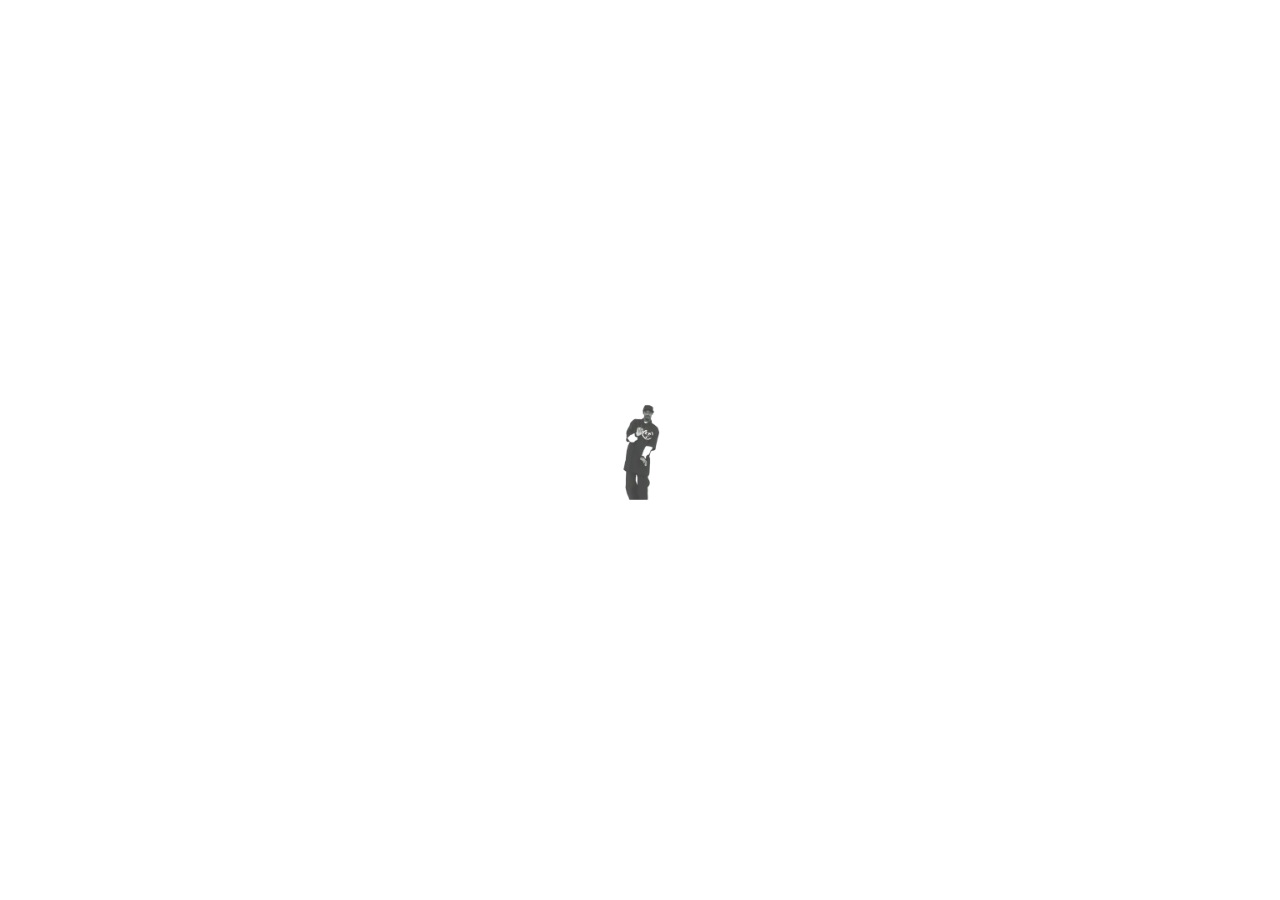
==== public/pages/acerca.html @ b09c5564 "[ADD] First Commit" ====
<!DOCTYPE html>
<html lang="es">
<head>
    <meta charset="UTF-8">
    <meta http-equiv="X-UA-Compatible" content="IE=edge">
    <meta name="viewport" content="width=device-width, initial-scale=1.0">
    <link rel="stylesheet" href="../CSS/global/entrypoint.css">
    <link rel="stylesheet" href="../CSS/global/index.css">
    <link rel="stylesheet" href="../../external/bootstrap-lib/css/bootstrap.min.css">
    <link rel="stylesheet" href="../../external/icons/css/line-awesome.min.css">
    <title>Example Test</title>
</head>
<body>
    <div id="loader" role="status">
        <img src="../../external/BrightPaltryAntbear.webp" height="100" width="100" alt="smoke, infusion, relax">
    </div>
    <div id="main-wrapper">
        <h1 id="main-title">Las infusiones que te hacen fluir</h1>
        <header>
            <nav id="navbar">
                <ul>
                    <li>
                        <a class="redireccionable-element" href="./infusiones.html">Infusiones 🧉</a>
                    </li>
                    <li>
                        <a class="redireccionable-element" href="./especiales.html">Infusiones especiales 🌍</a>
                    </li>
                    <li>
                        <a class="redireccionable-element" href="./especialidades-de-la-casa.html">Especialidades de la casa 🏪</a>
                    </li>
                    <li>
                        <a class="redireccionable-element" href="./especias.html">Especias por aparte 🌿</a>
                    </li>
                    <li>
                        <a class="redireccionable-element" href="./pages/acerca.html">Acerca de nosotros 📮</a>
                    </li>
                    <li id="shopping-list-element">
                        <a href="./pages/shopping.html">
                            <i id="shopping-bag" class="las la-shopping-bag la-2x"></i>
                        </a>
                        <div id="counter-products-container">
                            <span id="counter">0</span>
                        </div>
                    </li>
                </ul>
            </nav>
        </header>
        <main>
            
        <footer>
            <nav>
                <h4>Redes Sociales</h4>
                <ul>
                    <li>
                        <a href=""></a>
                    </li>
                    <li>
                        <a href=""></a>
                    </li>
                    <li>
                        <a href=""></a>
                    </li>
                </ul>
            </nav>
        </footer>
    </div>
    <!-- Libraries -->
    <script defer src="../../external/jquery-3.6.1.min.js"></script>
    <!-- user Scripts -->
    <script defer type="module" src="../JavaScript/global/index.js"></script>
    <script defer type="module" src="../JavaScript/global/waitUntilDOM.js"></script>
</body>
</html>
---- public/CSS/global/entrypoint.css ----
* {
    margin: 0;
    padding: 0;
}

#main-wrapper {
    display: none;
}

#loader {
    position: absolute;
    top: 50%;
    left: 50%;
    margin-top: -50px;
    margin-left: -50px;
    width: 100px;
    height: 100px;
}
---- public/CSS/global/index.css ----
/* Margen a main-wrapper */
#main-wrapper {
    margin-top: 20px;
    margin-bottom: 20px;
}

/* titulo principal pagina */
#main-title {
    text-align: center;
}

/* Estilos para la lista en general */
#navbar {
    margin-top: 20px;
}

/* Clase para anchors */
.redireccionable-element {
    text-decoration: none;
    color: black;
    padding: 5px;
    font-size: 20px;
}

.redireccionable-element:hover {
    color: black;
    text-decoration: underline;
    text-decoration-thickness: 2.5px;
    text-decoration-color: green;
}

/* Lista */
#navbar > ul {
    width: max-content;
    margin: auto;
    padding: 0;
}

/* Cada elemento de lista */
#navbar > ul > li {
    display: inline-block;
    padding: 5px;
}

/* Todos los elementos de lista */
#navbar > ul > li + li {
    margin-left: 50px;
}

#shopping-list-element {
    position: absolute;
}

#shopping-bag {
    color: black;
}

#counter-products-container {
    position: relative;
    background-color: red;
    border-radius: 50%;
    width: 20px;
    height: 20px;
    bottom: 15px;
    left: 15px;
}

#counter {
    position: relative;
    color: white;
    font-size: 15px;
    font-weight: bolder;
    left: 5px;
    bottom: 3px;
}

/* Estilizando main */
---- external/icons/css/line-awesome.min.css ----
.la,.lab,.lad,.lal,.lar,.las{-moz-osx-font-smoothing:grayscale;-webkit-font-smoothing:antialiased;display:inline-block;font-style:normal;font-variant:normal;text-rendering:auto;line-height:1}.la-lg{font-size:1.33333em;line-height:.75em;vertical-align:-.0667em}.la-xs{font-size:.75em}.la-sm{font-size:.875em}.la-1x{font-size:1em}.la-2x{font-size:2em}.la-3x{font-size:3em}.la-4x{font-size:4em}.la-5x{font-size:5em}.la-6x{font-size:6em}.la-7x{font-size:7em}.la-8x{font-size:8em}.la-9x{font-size:9em}.la-10x{font-size:10em}.la-fw{text-align:center;width:1.25em}.la-ul{list-style-type:none;margin-left:2.5em;padding-left:0}.la-ul>li{position:relative}.la-li{left:-2em;position:absolute;text-align:center;width:2em;line-height:inherit}.la-border{border:solid .08em #eee;border-radius:.1em;padding:.2em .25em .15em}.la-pull-left{float:left}.la-pull-right{float:right}.la.la-pull-left,.lab.la-pull-left,.lal.la-pull-left,.lar.la-pull-left,.las.la-pull-left{margin-right:.3em}.la.la-pull-right,.lab.la-pull-right,.lal.la-pull-right,.lar.la-pull-right,.las.la-pull-right{margin-left:.3em}.la-spin{-webkit-animation:la-spin 2s infinite linear;animation:la-spin 2s infinite linear}.la-pulse{-webkit-animation:la-spin 1s infinite steps(8);animation:la-spin 1s infinite steps(8)}@-webkit-keyframes la-spin{0%{-webkit-transform:rotate(0);transform:rotate(0)}100%{-webkit-transform:rotate(360deg);transform:rotate(360deg)}}@keyframes la-spin{0%{-webkit-transform:rotate(0);transform:rotate(0)}100%{-webkit-transform:rotate(360deg);transform:rotate(360deg)}}.la-rotate-90{-webkit-transform:rotate(90deg);transform:rotate(90deg)}.la-rotate-180{-webkit-transform:rotate(180deg);transform:rotate(180deg)}.la-rotate-270{-webkit-transform:rotate(270deg);transform:rotate(270deg)}.la-flip-horizontal{-webkit-transform:scale(-1,1);transform:scale(-1,1)}.la-flip-vertical{-webkit-transform:scale(1,-1);transform:scale(1,-1)}.la-flip-both,.la-flip-horizontal.la-flip-vertical{-webkit-transform:scale(-1,-1);transform:scale(-1,-1)}:root .la-flip-both,:root .la-flip-horizontal,:root .la-flip-vertical,:root .la-rotate-180,:root .la-rotate-270,:root .la-rotate-90{-webkit-filter:none;filter:none}.la-stack{display:inline-block;height:2em;line-height:2em;position:relative;vertical-align:middle;width:2.5em}.la-stack-1x,.la-stack-2x{left:0;position:absolute;text-align:center;width:100%}.la-stack-1x{line-height:inherit}.la-stack-2x{font-size:2em}.la-inverse{color:#fff}.la-500px:before{content:"\f26e"}.la-accessible-icon:before{content:"\f368"}.la-accusoft:before{content:"\f369"}.la-acquisitions-incorporated:before{content:"\f6af"}.la-ad:before{content:"\f641"}.la-address-book:before{content:"\f2b9"}.la-address-card:before{content:"\f2bb"}.la-adjust:before{content:"\f042"}.la-adn:before{content:"\f170"}.la-adobe:before{content:"\f778"}.la-adversal:before{content:"\f36a"}.la-affiliatetheme:before{content:"\f36b"}.la-air-freshener:before{content:"\f5d0"}.la-airbnb:before{content:"\f834"}.la-algolia:before{content:"\f36c"}.la-align-center:before{content:"\f037"}.la-align-justify:before{content:"\f039"}.la-align-left:before{content:"\f036"}.la-align-right:before{content:"\f038"}.la-alipay:before{content:"\f642"}.la-allergies:before{content:"\f461"}.la-amazon:before{content:"\f270"}.la-amazon-pay:before{content:"\f42c"}.la-ambulance:before{content:"\f0f9"}.la-american-sign-language-interpreting:before{content:"\f2a3"}.la-amilia:before{content:"\f36d"}.la-anchor:before{content:"\f13d"}.la-android:before{content:"\f17b"}.la-angellist:before{content:"\f209"}.la-angle-double-down:before{content:"\f103"}.la-angle-double-left:before{content:"\f100"}.la-angle-double-right:before{content:"\f101"}.la-angle-double-up:before{content:"\f102"}.la-angle-down:before{content:"\f107"}.la-angle-left:before{content:"\f104"}.la-angle-right:before{content:"\f105"}.la-angle-up:before{content:"\f106"}.la-angry:before{content:"\f556"}.la-angrycreative:before{content:"\f36e"}.la-angular:before{content:"\f420"}.la-ankh:before{content:"\f644"}.la-app-store:before{content:"\f36f"}.la-app-store-ios:before{content:"\f370"}.la-apper:before{content:"\f371"}.la-apple:before{content:"\f179"}.la-apple-alt:before{content:"\f5d1"}.la-apple-pay:before{content:"\f415"}.la-archive:before{content:"\f187"}.la-archway:before{content:"\f557"}.la-arrow-alt-circle-down:before{content:"\f358"}.la-arrow-alt-circle-left:before{content:"\f359"}.la-arrow-alt-circle-right:before{content:"\f35a"}.la-arrow-alt-circle-up:before{content:"\f35b"}.la-arrow-circle-down:before{content:"\f0ab"}.la-arrow-circle-left:before{content:"\f0a8"}.la-arrow-circle-right:before{content:"\f0a9"}.la-arrow-circle-up:before{content:"\f0aa"}.la-arrow-down:before{content:"\f063"}.la-arrow-left:before{content:"\f060"}.la-arrow-right:before{content:"\f061"}.la-arrow-up:before{content:"\f062"}.la-arrows-alt:before{content:"\f0b2"}.la-arrows-alt-h:before{content:"\f337"}.la-arrows-alt-v:before{content:"\f338"}.la-artstation:before{content:"\f77a"}.la-assistive-listening-systems:before{content:"\f2a2"}.la-asterisk:before{content:"\f069"}.la-asymmetrik:before{content:"\f372"}.la-at:before{content:"\f1fa"}.la-atlas:before{content:"\f558"}.la-atlassian:before{content:"\f77b"}.la-atom:before{content:"\f5d2"}.la-audible:before{content:"\f373"}.la-audio-description:before{content:"\f29e"}.la-autoprefixer:before{content:"\f41c"}.la-avianex:before{content:"\f374"}.la-aviato:before{content:"\f421"}.la-award:before{content:"\f559"}.la-aws:before{content:"\f375"}.la-baby:before{content:"\f77c"}.la-baby-carriage:before{content:"\f77d"}.la-backspace:before{content:"\f55a"}.la-backward:before{content:"\f04a"}.la-bacon:before{content:"\f7e5"}.la-balance-scale:before{content:"\f24e"}.la-balance-scale-left:before{content:"\f515"}.la-balance-scale-right:before{content:"\f516"}.la-ban:before{content:"\f05e"}.la-band-aid:before{content:"\f462"}.la-bandcamp:before{content:"\f2d5"}.la-barcode:before{content:"\f02a"}.la-bars:before{content:"\f0c9"}.la-baseball-ball:before{content:"\f433"}.la-basketball-ball:before{content:"\f434"}.la-bath:before{content:"\f2cd"}.la-battery-empty:before{content:"\f244"}.la-battery-full:before{content:"\f240"}.la-battery-half:before{content:"\f242"}.la-battery-quarter:before{content:"\f243"}.la-battery-three-quarters:before{content:"\f241"}.la-battle-net:before{content:"\f835"}.la-bed:before{content:"\f236"}.la-beer:before{content:"\f0fc"}.la-behance:before{content:"\f1b4"}.la-behance-square:before{content:"\f1b5"}.la-bell:before{content:"\f0f3"}.la-bell-slash:before{content:"\f1f6"}.la-bezier-curve:before{content:"\f55b"}.la-bible:before{content:"\f647"}.la-bicycle:before{content:"\f206"}.la-biking:before{content:"\f84a"}.la-bimobject:before{content:"\f378"}.la-binoculars:before{content:"\f1e5"}.la-biohazard:before{content:"\f780"}.la-birthday-cake:before{content:"\f1fd"}.la-bitbucket:before{content:"\f171"}.la-bitcoin:before{content:"\f379"}.la-bity:before{content:"\f37a"}.la-black-tie:before{content:"\f27e"}.la-blackberry:before{content:"\f37b"}.la-blender:before{content:"\f517"}.la-blender-phone:before{content:"\f6b6"}.la-blind:before{content:"\f29d"}.la-blog:before{content:"\f781"}.la-blogger:before{content:"\f37c"}.la-blogger-b:before{content:"\f37d"}.la-bluetooth:before{content:"\f293"}.la-bluetooth-b:before{content:"\f294"}.la-bold:before{content:"\f032"}.la-bolt:before{content:"\f0e7"}.la-bomb:before{content:"\f1e2"}.la-bone:before{content:"\f5d7"}.la-bong:before{content:"\f55c"}.la-book:before{content:"\f02d"}.la-book-dead:before{content:"\f6b7"}.la-book-medical:before{content:"\f7e6"}.la-book-open:before{content:"\f518"}.la-book-reader:before{content:"\f5da"}.la-bookmark:before{content:"\f02e"}.la-bootstrap:before{content:"\f836"}.la-border-all:before{content:"\f84c"}.la-border-none:before{content:"\f850"}.la-border-style:before{content:"\f853"}.la-bowling-ball:before{content:"\f436"}.la-box:before{content:"\f466"}.la-box-open:before{content:"\f49e"}.la-boxes:before{content:"\f468"}.la-braille:before{content:"\f2a1"}.la-brain:before{content:"\f5dc"}.la-bread-slice:before{content:"\f7ec"}.la-briefcase:before{content:"\f0b1"}.la-briefcase-medical:before{content:"\f469"}.la-broadcast-tower:before{content:"\f519"}.la-broom:before{content:"\f51a"}.la-brush:before{content:"\f55d"}.la-btc:before{content:"\f15a"}.la-buffer:before{content:"\f837"}.la-bug:before{content:"\f188"}.la-building:before{content:"\f1ad"}.la-bullhorn:before{content:"\f0a1"}.la-bullseye:before{content:"\f140"}.la-burn:before{content:"\f46a"}.la-buromobelexperte:before{content:"\f37f"}.la-bus:before{content:"\f207"}.la-bus-alt:before{content:"\f55e"}.la-business-time:before{content:"\f64a"}.la-buy-n-large:before{content:"\f8a6"}.la-buysellads:before{content:"\f20d"}.la-calculator:before{content:"\f1ec"}.la-calendar:before{content:"\f133"}.la-calendar-alt:before{content:"\f073"}.la-calendar-check:before{content:"\f274"}.la-calendar-day:before{content:"\f783"}.la-calendar-minus:before{content:"\f272"}.la-calendar-plus:before{content:"\f271"}.la-calendar-times:before{content:"\f273"}.la-calendar-week:before{content:"\f784"}.la-camera:before{content:"\f030"}.la-camera-retro:before{content:"\f083"}.la-campground:before{content:"\f6bb"}.la-canadian-maple-leaf:before{content:"\f785"}.la-candy-cane:before{content:"\f786"}.la-cannabis:before{content:"\f55f"}.la-capsules:before{content:"\f46b"}.la-car:before{content:"\f1b9"}.la-car-alt:before{content:"\f5de"}.la-car-battery:before{content:"\f5df"}.la-car-crash:before{content:"\f5e1"}.la-car-side:before{content:"\f5e4"}.la-caret-down:before{content:"\f0d7"}.la-caret-left:before{content:"\f0d9"}.la-caret-right:before{content:"\f0da"}.la-caret-square-down:before{content:"\f150"}.la-caret-square-left:before{content:"\f191"}.la-caret-square-right:before{content:"\f152"}.la-caret-square-up:before{content:"\f151"}.la-caret-up:before{content:"\f0d8"}.la-carrot:before{content:"\f787"}.la-cart-arrow-down:before{content:"\f218"}.la-cart-plus:before{content:"\f217"}.la-cash-register:before{content:"\f788"}.la-cat:before{content:"\f6be"}.la-cc-amazon-pay:before{content:"\f42d"}.la-cc-amex:before{content:"\f1f3"}.la-cc-apple-pay:before{content:"\f416"}.la-cc-diners-club:before{content:"\f24c"}.la-cc-discover:before{content:"\f1f2"}.la-cc-jcb:before{content:"\f24b"}.la-cc-mastercard:before{content:"\f1f1"}.la-cc-paypal:before{content:"\f1f4"}.la-cc-stripe:before{content:"\f1f5"}.la-cc-visa:before{content:"\f1f0"}.la-centercode:before{content:"\f380"}.la-centos:before{content:"\f789"}.la-certificate:before{content:"\f0a3"}.la-chair:before{content:"\f6c0"}.la-chalkboard:before{content:"\f51b"}.la-chalkboard-teacher:before{content:"\f51c"}.la-charging-station:before{content:"\f5e7"}.la-chart-area:before{content:"\f1fe"}.la-chart-bar:before{content:"\f080"}.la-chart-line:before{content:"\f201"}.la-chart-pie:before{content:"\f200"}.la-check:before{content:"\f00c"}.la-check-circle:before{content:"\f058"}.la-check-double:before{content:"\f560"}.la-check-square:before{content:"\f14a"}.la-cheese:before{content:"\f7ef"}.la-chess:before{content:"\f439"}.la-chess-bishop:before{content:"\f43a"}.la-chess-board:before{content:"\f43c"}.la-chess-king:before{content:"\f43f"}.la-chess-knight:before{content:"\f441"}.la-chess-pawn:before{content:"\f443"}.la-chess-queen:before{content:"\f445"}.la-chess-rook:before{content:"\f447"}.la-chevron-circle-down:before{content:"\f13a"}.la-chevron-circle-left:before{content:"\f137"}.la-chevron-circle-right:before{content:"\f138"}.la-chevron-circle-up:before{content:"\f139"}.la-chevron-down:before{content:"\f078"}.la-chevron-left:before{content:"\f053"}.la-chevron-right:before{content:"\f054"}.la-chevron-up:before{content:"\f077"}.la-child:before{content:"\f1ae"}.la-chrome:before{content:"\f268"}.la-chromecast:before{content:"\f838"}.la-church:before{content:"\f51d"}.la-circle:before{content:"\f111"}.la-circle-notch:before{content:"\f1ce"}.la-city:before{content:"\f64f"}.la-clinic-medical:before{content:"\f7f2"}.la-clipboard:before{content:"\f328"}.la-clipboard-check:before{content:"\f46c"}.la-clipboard-list:before{content:"\f46d"}.la-clock:before{content:"\f017"}.la-clone:before{content:"\f24d"}.la-closed-captioning:before{content:"\f20a"}.la-cloud:before{content:"\f0c2"}.la-cloud-download-alt:before{content:"\f381"}.la-cloud-meatball:before{content:"\f73b"}.la-cloud-moon:before{content:"\f6c3"}.la-cloud-moon-rain:before{content:"\f73c"}.la-cloud-rain:before{content:"\f73d"}.la-cloud-showers-heavy:before{content:"\f740"}.la-cloud-sun:before{content:"\f6c4"}.la-cloud-sun-rain:before{content:"\f743"}.la-cloud-upload-alt:before{content:"\f382"}.la-cloudscale:before{content:"\f383"}.la-cloudsmith:before{content:"\f384"}.la-cloudversify:before{content:"\f385"}.la-cocktail:before{content:"\f561"}.la-code:before{content:"\f121"}.la-code-branch:before{content:"\f126"}.la-codepen:before{content:"\f1cb"}.la-codiepie:before{content:"\f284"}.la-coffee:before{content:"\f0f4"}.la-cog:before{content:"\f013"}.la-cogs:before{content:"\f085"}.la-coins:before{content:"\f51e"}.la-columns:before{content:"\f0db"}.la-comment:before{content:"\f075"}.la-comment-alt:before{content:"\f27a"}.la-comment-dollar:before{content:"\f651"}.la-comment-dots:before{content:"\f4ad"}.la-comment-medical:before{content:"\f7f5"}.la-comment-slash:before{content:"\f4b3"}.la-comments:before{content:"\f086"}.la-comments-dollar:before{content:"\f653"}.la-compact-disc:before{content:"\f51f"}.la-compass:before{content:"\f14e"}.la-compress:before{content:"\f066"}.la-compress-arrows-alt:before{content:"\f78c"}.la-concierge-bell:before{content:"\f562"}.la-confluence:before{content:"\f78d"}.la-connectdevelop:before{content:"\f20e"}.la-contao:before{content:"\f26d"}.la-cookie:before{content:"\f563"}.la-cookie-bite:before{content:"\f564"}.la-copy:before{content:"\f0c5"}.la-copyright:before{content:"\f1f9"}.la-cotton-bureau:before{content:"\f89e"}.la-couch:before{content:"\f4b8"}.la-cpanel:before{content:"\f388"}.la-creative-commons:before{content:"\f25e"}.la-creative-commons-by:before{content:"\f4e7"}.la-creative-commons-nc:before{content:"\f4e8"}.la-creative-commons-nc-eu:before{content:"\f4e9"}.la-creative-commons-nc-jp:before{content:"\f4ea"}.la-creative-commons-nd:before{content:"\f4eb"}.la-creative-commons-pd:before{content:"\f4ec"}.la-creative-commons-pd-alt:before{content:"\f4ed"}.la-creative-commons-remix:before{content:"\f4ee"}.la-creative-commons-sa:before{content:"\f4ef"}.la-creative-commons-sampling:before{content:"\f4f0"}.la-creative-commons-sampling-plus:before{content:"\f4f1"}.la-creative-commons-share:before{content:"\f4f2"}.la-creative-commons-zero:before{content:"\f4f3"}.la-credit-card:before{content:"\f09d"}.la-critical-role:before{content:"\f6c9"}.la-crop:before{content:"\f125"}.la-crop-alt:before{content:"\f565"}.la-cross:before{content:"\f654"}.la-crosshairs:before{content:"\f05b"}.la-crow:before{content:"\f520"}.la-crown:before{content:"\f521"}.la-crutch:before{content:"\f7f7"}.la-css3:before{content:"\f13c"}.la-css3-alt:before{content:"\f38b"}.la-cube:before{content:"\f1b2"}.la-cubes:before{content:"\f1b3"}.la-cut:before{content:"\f0c4"}.la-cuttlefish:before{content:"\f38c"}.la-d-and-d:before{content:"\f38d"}.la-d-and-d-beyond:before{content:"\f6ca"}.la-dashcube:before{content:"\f210"}.la-database:before{content:"\f1c0"}.la-deaf:before{content:"\f2a4"}.la-delicious:before{content:"\f1a5"}.la-democrat:before{content:"\f747"}.la-deploydog:before{content:"\f38e"}.la-deskpro:before{content:"\f38f"}.la-desktop:before{content:"\f108"}.la-dev:before{content:"\f6cc"}.la-deviantart:before{content:"\f1bd"}.la-dharmachakra:before{content:"\f655"}.la-dhl:before{content:"\f790"}.la-diagnoses:before{content:"\f470"}.la-diaspora:before{content:"\f791"}.la-dice:before{content:"\f522"}.la-dice-d20:before{content:"\f6cf"}.la-dice-d6:before{content:"\f6d1"}.la-dice-five:before{content:"\f523"}.la-dice-four:before{content:"\f524"}.la-dice-one:before{content:"\f525"}.la-dice-six:before{content:"\f526"}.la-dice-three:before{content:"\f527"}.la-dice-two:before{content:"\f528"}.la-digg:before{content:"\f1a6"}.la-digital-ocean:before{content:"\f391"}.la-digital-tachograph:before{content:"\f566"}.la-directions:before{content:"\f5eb"}.la-discord:before{content:"\f392"}.la-discourse:before{content:"\f393"}.la-divide:before{content:"\f529"}.la-dizzy:before{content:"\f567"}.la-dna:before{content:"\f471"}.la-dochub:before{content:"\f394"}.la-docker:before{content:"\f395"}.la-dog:before{content:"\f6d3"}.la-dollar-sign:before{content:"\f155"}.la-dolly:before{content:"\f472"}.la-dolly-flatbed:before{content:"\f474"}.la-donate:before{content:"\f4b9"}.la-door-closed:before{content:"\f52a"}.la-door-open:before{content:"\f52b"}.la-dot-circle:before{content:"\f192"}.la-dove:before{content:"\f4ba"}.la-download:before{content:"\f019"}.la-draft2digital:before{content:"\f396"}.la-drafting-compass:before{content:"\f568"}.la-dragon:before{content:"\f6d5"}.la-draw-polygon:before{content:"\f5ee"}.la-dribbble:before{content:"\f17d"}.la-dribbble-square:before{content:"\f397"}.la-dropbox:before{content:"\f16b"}.la-drum:before{content:"\f569"}.la-drum-steelpan:before{content:"\f56a"}.la-drumstick-bite:before{content:"\f6d7"}.la-drupal:before{content:"\f1a9"}.la-dumbbell:before{content:"\f44b"}.la-dumpster:before{content:"\f793"}.la-dumpster-fire:before{content:"\f794"}.la-dungeon:before{content:"\f6d9"}.la-dyalog:before{content:"\f399"}.la-earlybirds:before{content:"\f39a"}.la-ebay:before{content:"\f4f4"}.la-edge:before{content:"\f282"}.la-edit:before{content:"\f044"}.la-egg:before{content:"\f7fb"}.la-eject:before{content:"\f052"}.la-elementor:before{content:"\f430"}.la-ellipsis-h:before{content:"\f141"}.la-ellipsis-v:before{content:"\f142"}.la-ello:before{content:"\f5f1"}.la-ember:before{content:"\f423"}.la-empire:before{content:"\f1d1"}.la-envelope:before{content:"\f0e0"}.la-envelope-open:before{content:"\f2b6"}.la-envelope-open-text:before{content:"\f658"}.la-envelope-square:before{content:"\f199"}.la-envira:before{content:"\f299"}.la-equals:before{content:"\f52c"}.la-eraser:before{content:"\f12d"}.la-erlang:before{content:"\f39d"}.la-ethereum:before{content:"\f42e"}.la-ethernet:before{content:"\f796"}.la-etsy:before{content:"\f2d7"}.la-euro-sign:before{content:"\f153"}.la-evernote:before{content:"\f839"}.la-exchange-alt:before{content:"\f362"}.la-exclamation:before{content:"\f12a"}.la-exclamation-circle:before{content:"\f06a"}.la-exclamation-triangle:before{content:"\f071"}.la-expand:before{content:"\f065"}.la-expand-arrows-alt:before{content:"\f31e"}.la-expeditedssl:before{content:"\f23e"}.la-external-link-alt:before{content:"\f35d"}.la-external-link-square-alt:before{content:"\f360"}.la-eye:before{content:"\f06e"}.la-eye-dropper:before{content:"\f1fb"}.la-eye-slash:before{content:"\f070"}.la-facebook:before{content:"\f09a"}.la-facebook-f:before{content:"\f39e"}.la-facebook-messenger:before{content:"\f39f"}.la-facebook-square:before{content:"\f082"}.la-fan:before{content:"\f863"}.la-fantasy-flight-games:before{content:"\f6dc"}.la-fast-backward:before{content:"\f049"}.la-fast-forward:before{content:"\f050"}.la-fax:before{content:"\f1ac"}.la-feather:before{content:"\f52d"}.la-feather-alt:before{content:"\f56b"}.la-fedex:before{content:"\f797"}.la-fedora:before{content:"\f798"}.la-female:before{content:"\f182"}.la-fighter-jet:before{content:"\f0fb"}.la-figma:before{content:"\f799"}.la-file:before{content:"\f15b"}.la-file-alt:before{content:"\f15c"}.la-file-archive:before{content:"\f1c6"}.la-file-audio:before{content:"\f1c7"}.la-file-code:before{content:"\f1c9"}.la-file-contract:before{content:"\f56c"}.la-file-csv:before{content:"\f6dd"}.la-file-download:before{content:"\f56d"}.la-file-excel:before{content:"\f1c3"}.la-file-export:before{content:"\f56e"}.la-file-image:before{content:"\f1c5"}.la-file-import:before{content:"\f56f"}.la-file-invoice:before{content:"\f570"}.la-file-invoice-dollar:before{content:"\f571"}.la-file-medical:before{content:"\f477"}.la-file-medical-alt:before{content:"\f478"}.la-file-pdf:before{content:"\f1c1"}.la-file-powerpoint:before{content:"\f1c4"}.la-file-prescription:before{content:"\f572"}.la-file-signature:before{content:"\f573"}.la-file-upload:before{content:"\f574"}.la-file-video:before{content:"\f1c8"}.la-file-word:before{content:"\f1c2"}.la-fill:before{content:"\f575"}.la-fill-drip:before{content:"\f576"}.la-film:before{content:"\f008"}.la-filter:before{content:"\f0b0"}.la-fingerprint:before{content:"\f577"}.la-fire:before{content:"\f06d"}.la-fire-alt:before{content:"\f7e4"}.la-fire-extinguisher:before{content:"\f134"}.la-firefox:before{content:"\f269"}.la-first-aid:before{content:"\f479"}.la-first-order:before{content:"\f2b0"}.la-first-order-alt:before{content:"\f50a"}.la-firstdraft:before{content:"\f3a1"}.la-fish:before{content:"\f578"}.la-fist-raised:before{content:"\f6de"}.la-flag:before{content:"\f024"}.la-flag-checkered:before{content:"\f11e"}.la-flag-usa:before{content:"\f74d"}.la-flask:before{content:"\f0c3"}.la-flickr:before{content:"\f16e"}.la-flipboard:before{content:"\f44d"}.la-flushed:before{content:"\f579"}.la-fly:before{content:"\f417"}.la-folder:before{content:"\f07b"}.la-folder-minus:before{content:"\f65d"}.la-folder-open:before{content:"\f07c"}.la-folder-plus:before{content:"\f65e"}.la-font:before{content:"\f031"}.la-font-awesome:before{content:"\f2b4"}.la-font-awesome-alt:before{content:"\f35c"}.la-font-awesome-flag:before{content:"\f425"}.la-font-awesome-logo-full:before{content:"\f4e6"}.la-fonticons:before{content:"\f280"}.la-fonticons-fi:before{content:"\f3a2"}.la-football-ball:before{content:"\f44e"}.la-fort-awesome:before{content:"\f286"}.la-fort-awesome-alt:before{content:"\f3a3"}.la-forumbee:before{content:"\f211"}.la-forward:before{content:"\f04e"}.la-foursquare:before{content:"\f180"}.la-free-code-camp:before{content:"\f2c5"}.la-freebsd:before{content:"\f3a4"}.la-frog:before{content:"\f52e"}.la-frown:before{content:"\f119"}.la-frown-open:before{content:"\f57a"}.la-fulcrum:before{content:"\f50b"}.la-funnel-dollar:before{content:"\f662"}.la-futbol:before{content:"\f1e3"}.la-galactic-republic:before{content:"\f50c"}.la-galactic-senate:before{content:"\f50d"}.la-gamepad:before{content:"\f11b"}.la-gas-pump:before{content:"\f52f"}.la-gavel:before{content:"\f0e3"}.la-gem:before{content:"\f3a5"}.la-genderless:before{content:"\f22d"}.la-get-pocket:before{content:"\f265"}.la-gg:before{content:"\f260"}.la-gg-circle:before{content:"\f261"}.la-ghost:before{content:"\f6e2"}.la-gift:before{content:"\f06b"}.la-gifts:before{content:"\f79c"}.la-git:before{content:"\f1d3"}.la-git-alt:before{content:"\f841"}.la-git-square:before{content:"\f1d2"}.la-github:before{content:"\f09b"}.la-github-alt:before{content:"\f113"}.la-github-square:before{content:"\f092"}.la-gitkraken:before{content:"\f3a6"}.la-gitlab:before{content:"\f296"}.la-gitter:before{content:"\f426"}.la-glass-cheers:before{content:"\f79f"}.la-glass-martini:before{content:"\f000"}.la-glass-martini-alt:before{content:"\f57b"}.la-glass-whiskey:before{content:"\f7a0"}.la-glasses:before{content:"\f530"}.la-glide:before{content:"\f2a5"}.la-glide-g:before{content:"\f2a6"}.la-globe:before{content:"\f0ac"}.la-globe-africa:before{content:"\f57c"}.la-globe-americas:before{content:"\f57d"}.la-globe-asia:before{content:"\f57e"}.la-globe-europe:before{content:"\f7a2"}.la-gofore:before{content:"\f3a7"}.la-golf-ball:before{content:"\f450"}.la-goodreads:before{content:"\f3a8"}.la-goodreads-g:before{content:"\f3a9"}.la-google:before{content:"\f1a0"}.la-google-drive:before{content:"\f3aa"}.la-google-play:before{content:"\f3ab"}.la-google-plus:before{content:"\f2b3"}.la-google-plus-g:before{content:"\f0d5"}.la-google-plus-square:before{content:"\f0d4"}.la-google-wallet:before{content:"\f1ee"}.la-gopuram:before{content:"\f664"}.la-graduation-cap:before{content:"\f19d"}.la-gratipay:before{content:"\f184"}.la-grav:before{content:"\f2d6"}.la-greater-than:before{content:"\f531"}.la-greater-than-equal:before{content:"\f532"}.la-grimace:before{content:"\f57f"}.la-grin:before{content:"\f580"}.la-grin-alt:before{content:"\f581"}.la-grin-beam:before{content:"\f582"}.la-grin-beam-sweat:before{content:"\f583"}.la-grin-hearts:before{content:"\f584"}.la-grin-squint:before{content:"\f585"}.la-grin-squint-tears:before{content:"\f586"}.la-grin-stars:before{content:"\f587"}.la-grin-tears:before{content:"\f588"}.la-grin-tongue:before{content:"\f589"}.la-grin-tongue-squint:before{content:"\f58a"}.la-grin-tongue-wink:before{content:"\f58b"}.la-grin-wink:before{content:"\f58c"}.la-grip-horizontal:before{content:"\f58d"}.la-grip-lines:before{content:"\f7a4"}.la-grip-lines-vertical:before{content:"\f7a5"}.la-grip-vertical:before{content:"\f58e"}.la-gripfire:before{content:"\f3ac"}.la-grunt:before{content:"\f3ad"}.la-guitar:before{content:"\f7a6"}.la-gulp:before{content:"\f3ae"}.la-h-square:before{content:"\f0fd"}.la-hacker-news:before{content:"\f1d4"}.la-hacker-news-square:before{content:"\f3af"}.la-hackerrank:before{content:"\f5f7"}.la-hamburger:before{content:"\f805"}.la-hammer:before{content:"\f6e3"}.la-hamsa:before{content:"\f665"}.la-hand-holding:before{content:"\f4bd"}.la-hand-holding-heart:before{content:"\f4be"}.la-hand-holding-usd:before{content:"\f4c0"}.la-hand-lizard:before{content:"\f258"}.la-hand-middle-finger:before{content:"\f806"}.la-hand-paper:before{content:"\f256"}.la-hand-peace:before{content:"\f25b"}.la-hand-point-down:before{content:"\f0a7"}.la-hand-point-left:before{content:"\f0a5"}.la-hand-point-right:before{content:"\f0a4"}.la-hand-point-up:before{content:"\f0a6"}.la-hand-pointer:before{content:"\f25a"}.la-hand-rock:before{content:"\f255"}.la-hand-scissors:before{content:"\f257"}.la-hand-spock:before{content:"\f259"}.la-hands:before{content:"\f4c2"}.la-hands-helping:before{content:"\f4c4"}.la-handshake:before{content:"\f2b5"}.la-hanukiah:before{content:"\f6e6"}.la-hard-hat:before{content:"\f807"}.la-hashtag:before{content:"\f292"}.la-hat-cowboy:before{content:"\f8c0"}.la-hat-cowboy-side:before{content:"\f8c1"}.la-hat-wizard:before{content:"\f6e8"}.la-haykal:before{content:"\f666"}.la-hdd:before{content:"\f0a0"}.la-heading:before{content:"\f1dc"}.la-headphones:before{content:"\f025"}.la-headphones-alt:before{content:"\f58f"}.la-headset:before{content:"\f590"}.la-heart:before{content:"\f004"}.la-heart-broken:before{content:"\f7a9"}.la-heartbeat:before{content:"\f21e"}.la-helicopter:before{content:"\f533"}.la-highlighter:before{content:"\f591"}.la-hiking:before{content:"\f6ec"}.la-hippo:before{content:"\f6ed"}.la-hips:before{content:"\f452"}.la-hire-a-helper:before{content:"\f3b0"}.la-history:before{content:"\f1da"}.la-hockey-puck:before{content:"\f453"}.la-holly-berry:before{content:"\f7aa"}.la-home:before{content:"\f015"}.la-hooli:before{content:"\f427"}.la-hornbill:before{content:"\f592"}.la-horse:before{content:"\f6f0"}.la-horse-head:before{content:"\f7ab"}.la-hospital:before{content:"\f0f8"}.la-hospital-alt:before{content:"\f47d"}.la-hospital-symbol:before{content:"\f47e"}.la-hot-tub:before{content:"\f593"}.la-hotdog:before{content:"\f80f"}.la-hotel:before{content:"\f594"}.la-hotjar:before{content:"\f3b1"}.la-hourglass:before{content:"\f254"}.la-hourglass-end:before{content:"\f253"}.la-hourglass-half:before{content:"\f252"}.la-hourglass-start:before{content:"\f251"}.la-house-damage:before{content:"\f6f1"}.la-houzz:before{content:"\f27c"}.la-hryvnia:before{content:"\f6f2"}.la-html5:before{content:"\f13b"}.la-hubspot:before{content:"\f3b2"}.la-i-cursor:before{content:"\f246"}.la-ice-cream:before{content:"\f810"}.la-icicles:before{content:"\f7ad"}.la-icons:before{content:"\f86d"}.la-id-badge:before{content:"\f2c1"}.la-id-card:before{content:"\f2c2"}.la-id-card-alt:before{content:"\f47f"}.la-igloo:before{content:"\f7ae"}.la-image:before{content:"\f03e"}.la-images:before{content:"\f302"}.la-imdb:before{content:"\f2d8"}.la-inbox:before{content:"\f01c"}.la-indent:before{content:"\f03c"}.la-industry:before{content:"\f275"}.la-infinity:before{content:"\f534"}.la-info:before{content:"\f129"}.la-info-circle:before{content:"\f05a"}.la-instagram:before{content:"\f16d"}.la-intercom:before{content:"\f7af"}.la-internet-explorer:before{content:"\f26b"}.la-invision:before{content:"\f7b0"}.la-ioxhost:before{content:"\f208"}.la-italic:before{content:"\f033"}.la-itch-io:before{content:"\f83a"}.la-itunes:before{content:"\f3b4"}.la-itunes-note:before{content:"\f3b5"}.la-java:before{content:"\f4e4"}.la-jedi:before{content:"\f669"}.la-jedi-order:before{content:"\f50e"}.la-jenkins:before{content:"\f3b6"}.la-jira:before{content:"\f7b1"}.la-joget:before{content:"\f3b7"}.la-joint:before{content:"\f595"}.la-joomla:before{content:"\f1aa"}.la-journal-whills:before{content:"\f66a"}.la-js:before{content:"\f3b8"}.la-js-square:before{content:"\f3b9"}.la-jsfiddle:before{content:"\f1cc"}.la-kaaba:before{content:"\f66b"}.la-kaggle:before{content:"\f5fa"}.la-key:before{content:"\f084"}.la-keybase:before{content:"\f4f5"}.la-keyboard:before{content:"\f11c"}.la-keycdn:before{content:"\f3ba"}.la-khanda:before{content:"\f66d"}.la-kickstarter:before{content:"\f3bb"}.la-kickstarter-k:before{content:"\f3bc"}.la-kiss:before{content:"\f596"}.la-kiss-beam:before{content:"\f597"}.la-kiss-wink-heart:before{content:"\f598"}.la-kiwi-bird:before{content:"\f535"}.la-korvue:before{content:"\f42f"}.la-landmark:before{content:"\f66f"}.la-language:before{content:"\f1ab"}.la-laptop:before{content:"\f109"}.la-laptop-code:before{content:"\f5fc"}.la-laptop-medical:before{content:"\f812"}.la-laravel:before{content:"\f3bd"}.la-lastfm:before{content:"\f202"}.la-lastfm-square:before{content:"\f203"}.la-laugh:before{content:"\f599"}.la-laugh-beam:before{content:"\f59a"}.la-laugh-squint:before{content:"\f59b"}.la-laugh-wink:before{content:"\f59c"}.la-layer-group:before{content:"\f5fd"}.la-leaf:before{content:"\f06c"}.la-leanpub:before{content:"\f212"}.la-lemon:before{content:"\f094"}.la-less:before{content:"\f41d"}.la-less-than:before{content:"\f536"}.la-less-than-equal:before{content:"\f537"}.la-level-down-alt:before{content:"\f3be"}.la-level-up-alt:before{content:"\f3bf"}.la-life-ring:before{content:"\f1cd"}.la-lightbulb:before{content:"\f0eb"}.la-line:before{content:"\f3c0"}.la-link:before{content:"\f0c1"}.la-linkedin:before{content:"\f08c"}.la-linkedin-in:before{content:"\f0e1"}.la-linode:before{content:"\f2b8"}.la-linux:before{content:"\f17c"}.la-lira-sign:before{content:"\f195"}.la-list:before{content:"\f03a"}.la-list-alt:before{content:"\f022"}.la-list-ol:before{content:"\f0cb"}.la-list-ul:before{content:"\f0ca"}.la-location-arrow:before{content:"\f124"}.la-lock:before{content:"\f023"}.la-lock-open:before{content:"\f3c1"}.la-long-arrow-alt-down:before{content:"\f309"}.la-long-arrow-alt-left:before{content:"\f30a"}.la-long-arrow-alt-right:before{content:"\f30b"}.la-long-arrow-alt-up:before{content:"\f30c"}.la-low-vision:before{content:"\f2a8"}.la-luggage-cart:before{content:"\f59d"}.la-lyft:before{content:"\f3c3"}.la-magento:before{content:"\f3c4"}.la-magic:before{content:"\f0d0"}.la-magnet:before{content:"\f076"}.la-mail-bulk:before{content:"\f674"}.la-mailchimp:before{content:"\f59e"}.la-male:before{content:"\f183"}.la-mandalorian:before{content:"\f50f"}.la-map:before{content:"\f279"}.la-map-marked:before{content:"\f59f"}.la-map-marked-alt:before{content:"\f5a0"}.la-map-marker:before{content:"\f041"}.la-map-marker-alt:before{content:"\f3c5"}.la-map-pin:before{content:"\f276"}.la-map-signs:before{content:"\f277"}.la-markdown:before{content:"\f60f"}.la-marker:before{content:"\f5a1"}.la-mars:before{content:"\f222"}.la-mars-double:before{content:"\f227"}.la-mars-stroke:before{content:"\f229"}.la-mars-stroke-h:before{content:"\f22b"}.la-mars-stroke-v:before{content:"\f22a"}.la-mask:before{content:"\f6fa"}.la-mastodon:before{content:"\f4f6"}.la-maxcdn:before{content:"\f136"}.la-mdb:before{content:"\f8ca"}.la-medal:before{content:"\f5a2"}.la-medapps:before{content:"\f3c6"}.la-medium:before{content:"\f23a"}.la-medium-m:before{content:"\f3c7"}.la-medkit:before{content:"\f0fa"}.la-medrt:before{content:"\f3c8"}.la-meetup:before{content:"\f2e0"}.la-megaport:before{content:"\f5a3"}.la-meh:before{content:"\f11a"}.la-meh-blank:before{content:"\f5a4"}.la-meh-rolling-eyes:before{content:"\f5a5"}.la-memory:before{content:"\f538"}.la-mendeley:before{content:"\f7b3"}.la-menorah:before{content:"\f676"}.la-mercury:before{content:"\f223"}.la-meteor:before{content:"\f753"}.la-microchip:before{content:"\f2db"}.la-microphone:before{content:"\f130"}.la-microphone-alt:before{content:"\f3c9"}.la-microphone-alt-slash:before{content:"\f539"}.la-microphone-slash:before{content:"\f131"}.la-microscope:before{content:"\f610"}.la-microsoft:before{content:"\f3ca"}.la-minus:before{content:"\f068"}.la-minus-circle:before{content:"\f056"}.la-minus-square:before{content:"\f146"}.la-mitten:before{content:"\f7b5"}.la-mix:before{content:"\f3cb"}.la-mixcloud:before{content:"\f289"}.la-mizuni:before{content:"\f3cc"}.la-mobile:before{content:"\f10b"}.la-mobile-alt:before{content:"\f3cd"}.la-modx:before{content:"\f285"}.la-monero:before{content:"\f3d0"}.la-money-bill:before{content:"\f0d6"}.la-money-bill-alt:before{content:"\f3d1"}.la-money-bill-wave:before{content:"\f53a"}.la-money-bill-wave-alt:before{content:"\f53b"}.la-money-check:before{content:"\f53c"}.la-money-check-alt:before{content:"\f53d"}.la-monument:before{content:"\f5a6"}.la-moon:before{content:"\f186"}.la-mortar-pestle:before{content:"\f5a7"}.la-mosque:before{content:"\f678"}.la-motorcycle:before{content:"\f21c"}.la-mountain:before{content:"\f6fc"}.la-mouse:before{content:"\f8cc"}.la-mouse-pointer:before{content:"\f245"}.la-mug-hot:before{content:"\f7b6"}.la-music:before{content:"\f001"}.la-napster:before{content:"\f3d2"}.la-neos:before{content:"\f612"}.la-network-wired:before{content:"\f6ff"}.la-neuter:before{content:"\f22c"}.la-newspaper:before{content:"\f1ea"}.la-nimblr:before{content:"\f5a8"}.la-node:before{content:"\f419"}.la-node-js:before{content:"\f3d3"}.la-not-equal:before{content:"\f53e"}.la-notes-medical:before{content:"\f481"}.la-npm:before{content:"\f3d4"}.la-ns8:before{content:"\f3d5"}.la-nutritionix:before{content:"\f3d6"}.la-object-group:before{content:"\f247"}.la-object-ungroup:before{content:"\f248"}.la-odnoklassniki:before{content:"\f263"}.la-odnoklassniki-square:before{content:"\f264"}.la-oil-can:before{content:"\f613"}.la-old-republic:before{content:"\f510"}.la-om:before{content:"\f679"}.la-opencart:before{content:"\f23d"}.la-openid:before{content:"\f19b"}.la-opera:before{content:"\f26a"}.la-optin-monster:before{content:"\f23c"}.la-orcid:before{content:"\f8d2"}.la-osi:before{content:"\f41a"}.la-otter:before{content:"\f700"}.la-outdent:before{content:"\f03b"}.la-page4:before{content:"\f3d7"}.la-pagelines:before{content:"\f18c"}.la-pager:before{content:"\f815"}.la-paint-brush:before{content:"\f1fc"}.la-paint-roller:before{content:"\f5aa"}.la-palette:before{content:"\f53f"}.la-palfed:before{content:"\f3d8"}.la-pallet:before{content:"\f482"}.la-paper-plane:before{content:"\f1d8"}.la-paperclip:before{content:"\f0c6"}.la-parachute-box:before{content:"\f4cd"}.la-paragraph:before{content:"\f1dd"}.la-parking:before{content:"\f540"}.la-passport:before{content:"\f5ab"}.la-pastafarianism:before{content:"\f67b"}.la-paste:before{content:"\f0ea"}.la-patreon:before{content:"\f3d9"}.la-pause:before{content:"\f04c"}.la-pause-circle:before{content:"\f28b"}.la-paw:before{content:"\f1b0"}.la-paypal:before{content:"\f1ed"}.la-peace:before{content:"\f67c"}.la-pen:before{content:"\f304"}.la-pen-alt:before{content:"\f305"}.la-pen-fancy:before{content:"\f5ac"}.la-pen-nib:before{content:"\f5ad"}.la-pen-square:before{content:"\f14b"}.la-pencil-alt:before{content:"\f303"}.la-pencil-ruler:before{content:"\f5ae"}.la-penny-arcade:before{content:"\f704"}.la-people-carry:before{content:"\f4ce"}.la-pepper-hot:before{content:"\f816"}.la-percent:before{content:"\f295"}.la-percentage:before{content:"\f541"}.la-periscope:before{content:"\f3da"}.la-person-booth:before{content:"\f756"}.la-phabricator:before{content:"\f3db"}.la-phoenix-framework:before{content:"\f3dc"}.la-phoenix-squadron:before{content:"\f511"}.la-phone:before{content:"\f095"}.la-phone-alt:before{content:"\f879"}.la-phone-slash:before{content:"\f3dd"}.la-phone-square:before{content:"\f098"}.la-phone-square-alt:before{content:"\f87b"}.la-phone-volume:before{content:"\f2a0"}.la-photo-video:before{content:"\f87c"}.la-php:before{content:"\f457"}.la-pied-piper:before{content:"\f2ae"}.la-pied-piper-alt:before{content:"\f1a8"}.la-pied-piper-hat:before{content:"\f4e5"}.la-pied-piper-pp:before{content:"\f1a7"}.la-piggy-bank:before{content:"\f4d3"}.la-pills:before{content:"\f484"}.la-pinterest:before{content:"\f0d2"}.la-pinterest-p:before{content:"\f231"}.la-pinterest-square:before{content:"\f0d3"}.la-pizza-slice:before{content:"\f818"}.la-place-of-worship:before{content:"\f67f"}.la-plane:before{content:"\f072"}.la-plane-arrival:before{content:"\f5af"}.la-plane-departure:before{content:"\f5b0"}.la-play:before{content:"\f04b"}.la-play-circle:before{content:"\f144"}.la-playstation:before{content:"\f3df"}.la-plug:before{content:"\f1e6"}.la-plus:before{content:"\f067"}.la-plus-circle:before{content:"\f055"}.la-plus-square:before{content:"\f0fe"}.la-podcast:before{content:"\f2ce"}.la-poll:before{content:"\f681"}.la-poll-h:before{content:"\f682"}.la-poo:before{content:"\f2fe"}.la-poo-storm:before{content:"\f75a"}.la-poop:before{content:"\f619"}.la-portrait:before{content:"\f3e0"}.la-pound-sign:before{content:"\f154"}.la-power-off:before{content:"\f011"}.la-pray:before{content:"\f683"}.la-praying-hands:before{content:"\f684"}.la-prescription:before{content:"\f5b1"}.la-prescription-bottle:before{content:"\f485"}.la-prescription-bottle-alt:before{content:"\f486"}.la-print:before{content:"\f02f"}.la-procedures:before{content:"\f487"}.la-product-hunt:before{content:"\f288"}.la-project-diagram:before{content:"\f542"}.la-pushed:before{content:"\f3e1"}.la-puzzle-piece:before{content:"\f12e"}.la-python:before{content:"\f3e2"}.la-qq:before{content:"\f1d6"}.la-qrcode:before{content:"\f029"}.la-question:before{content:"\f128"}.la-question-circle:before{content:"\f059"}.la-quidditch:before{content:"\f458"}.la-quinscape:before{content:"\f459"}.la-quora:before{content:"\f2c4"}.la-quote-left:before{content:"\f10d"}.la-quote-right:before{content:"\f10e"}.la-quran:before{content:"\f687"}.la-r-project:before{content:"\f4f7"}.la-radiation:before{content:"\f7b9"}.la-radiation-alt:before{content:"\f7ba"}.la-rainbow:before{content:"\f75b"}.la-random:before{content:"\f074"}.la-raspberry-pi:before{content:"\f7bb"}.la-ravelry:before{content:"\f2d9"}.la-react:before{content:"\f41b"}.la-reacteurope:before{content:"\f75d"}.la-readme:before{content:"\f4d5"}.la-rebel:before{content:"\f1d0"}.la-receipt:before{content:"\f543"}.la-record-vinyl:before{content:"\f8d9"}.la-recycle:before{content:"\f1b8"}.la-red-river:before{content:"\f3e3"}.la-reddit:before{content:"\f1a1"}.la-reddit-alien:before{content:"\f281"}.la-reddit-square:before{content:"\f1a2"}.la-redhat:before{content:"\f7bc"}.la-redo:before{content:"\f01e"}.la-redo-alt:before{content:"\f2f9"}.la-registered:before{content:"\f25d"}.la-remove-format:before{content:"\f87d"}.la-renren:before{content:"\f18b"}.la-reply:before{content:"\f3e5"}.la-reply-all:before{content:"\f122"}.la-replyd:before{content:"\f3e6"}.la-republican:before{content:"\f75e"}.la-researchgate:before{content:"\f4f8"}.la-resolving:before{content:"\f3e7"}.la-restroom:before{content:"\f7bd"}.la-retweet:before{content:"\f079"}.la-rev:before{content:"\f5b2"}.la-ribbon:before{content:"\f4d6"}.la-ring:before{content:"\f70b"}.la-road:before{content:"\f018"}.la-robot:before{content:"\f544"}.la-rocket:before{content:"\f135"}.la-rocketchat:before{content:"\f3e8"}.la-rockrms:before{content:"\f3e9"}.la-route:before{content:"\f4d7"}.la-rss:before{content:"\f09e"}.la-rss-square:before{content:"\f143"}.la-ruble-sign:before{content:"\f158"}.la-ruler:before{content:"\f545"}.la-ruler-combined:before{content:"\f546"}.la-ruler-horizontal:before{content:"\f547"}.la-ruler-vertical:before{content:"\f548"}.la-running:before{content:"\f70c"}.la-rupee-sign:before{content:"\f156"}.la-sad-cry:before{content:"\f5b3"}.la-sad-tear:before{content:"\f5b4"}.la-safari:before{content:"\f267"}.la-salesforce:before{content:"\f83b"}.la-sass:before{content:"\f41e"}.la-satellite:before{content:"\f7bf"}.la-satellite-dish:before{content:"\f7c0"}.la-save:before{content:"\f0c7"}.la-schlix:before{content:"\f3ea"}.la-school:before{content:"\f549"}.la-screwdriver:before{content:"\f54a"}.la-scribd:before{content:"\f28a"}.la-scroll:before{content:"\f70e"}.la-sd-card:before{content:"\f7c2"}.la-search:before{content:"\f002"}.la-search-dollar:before{content:"\f688"}.la-search-location:before{content:"\f689"}.la-search-minus:before{content:"\f010"}.la-search-plus:before{content:"\f00e"}.la-searchengin:before{content:"\f3eb"}.la-seedling:before{content:"\f4d8"}.la-sellcast:before{content:"\f2da"}.la-sellsy:before{content:"\f213"}.la-server:before{content:"\f233"}.la-servicestack:before{content:"\f3ec"}.la-shapes:before{content:"\f61f"}.la-share:before{content:"\f064"}.la-share-alt:before{content:"\f1e0"}.la-share-alt-square:before{content:"\f1e1"}.la-share-square:before{content:"\f14d"}.la-shekel-sign:before{content:"\f20b"}.la-shield-alt:before{content:"\f3ed"}.la-ship:before{content:"\f21a"}.la-shipping-fast:before{content:"\f48b"}.la-shirtsinbulk:before{content:"\f214"}.la-shoe-prints:before{content:"\f54b"}.la-shopping-bag:before{content:"\f290"}.la-shopping-basket:before{content:"\f291"}.la-shopping-cart:before{content:"\f07a"}.la-shopware:before{content:"\f5b5"}.la-shower:before{content:"\f2cc"}.la-shuttle-van:before{content:"\f5b6"}.la-sign:before{content:"\f4d9"}.la-sign-in-alt:before{content:"\f2f6"}.la-sign-language:before{content:"\f2a7"}.la-sign-out-alt:before{content:"\f2f5"}.la-signal:before{content:"\f012"}.la-signature:before{content:"\f5b7"}.la-sim-card:before{content:"\f7c4"}.la-simplybuilt:before{content:"\f215"}.la-sistrix:before{content:"\f3ee"}.la-sitemap:before{content:"\f0e8"}.la-sith:before{content:"\f512"}.la-skating:before{content:"\f7c5"}.la-sketch:before{content:"\f7c6"}.la-skiing:before{content:"\f7c9"}.la-skiing-nordic:before{content:"\f7ca"}.la-skull:before{content:"\f54c"}.la-skull-crossbones:before{content:"\f714"}.la-skyatlas:before{content:"\f216"}.la-skype:before{content:"\f17e"}.la-slack:before{content:"\f198"}.la-slack-hash:before{content:"\f3ef"}.la-slash:before{content:"\f715"}.la-sleigh:before{content:"\f7cc"}.la-sliders-h:before{content:"\f1de"}.la-slideshare:before{content:"\f1e7"}.la-smile:before{content:"\f118"}.la-smile-beam:before{content:"\f5b8"}.la-smile-wink:before{content:"\f4da"}.la-smog:before{content:"\f75f"}.la-smoking:before{content:"\f48d"}.la-smoking-ban:before{content:"\f54d"}.la-sms:before{content:"\f7cd"}.la-snapchat:before{content:"\f2ab"}.la-snapchat-ghost:before{content:"\f2ac"}.la-snapchat-square:before{content:"\f2ad"}.la-snowboarding:before{content:"\f7ce"}.la-snowflake:before{content:"\f2dc"}.la-snowman:before{content:"\f7d0"}.la-snowplow:before{content:"\f7d2"}.la-socks:before{content:"\f696"}.la-solar-panel:before{content:"\f5ba"}.la-sort:before{content:"\f0dc"}.la-sort-alpha-down:before{content:"\f15d"}.la-sort-alpha-down-alt:before{content:"\f881"}.la-sort-alpha-up:before{content:"\f15e"}.la-sort-alpha-up-alt:before{content:"\f882"}.la-sort-amount-down:before{content:"\f160"}.la-sort-amount-down-alt:before{content:"\f884"}.la-sort-amount-up:before{content:"\f161"}.la-sort-amount-up-alt:before{content:"\f885"}.la-sort-down:before{content:"\f0dd"}.la-sort-numeric-down:before{content:"\f162"}.la-sort-numeric-down-alt:before{content:"\f886"}.la-sort-numeric-up:before{content:"\f163"}.la-sort-numeric-up-alt:before{content:"\f887"}.la-sort-up:before{content:"\f0de"}.la-soundcloud:before{content:"\f1be"}.la-sourcetree:before{content:"\f7d3"}.la-spa:before{content:"\f5bb"}.la-space-shuttle:before{content:"\f197"}.la-speakap:before{content:"\f3f3"}.la-speaker-deck:before{content:"\f83c"}.la-spell-check:before{content:"\f891"}.la-spider:before{content:"\f717"}.la-spinner:before{content:"\f110"}.la-splotch:before{content:"\f5bc"}.la-spotify:before{content:"\f1bc"}.la-spray-can:before{content:"\f5bd"}.la-square:before{content:"\f0c8"}.la-square-full:before{content:"\f45c"}.la-square-root-alt:before{content:"\f698"}.la-squarespace:before{content:"\f5be"}.la-stack-exchange:before{content:"\f18d"}.la-stack-overflow:before{content:"\f16c"}.la-stackpath:before{content:"\f842"}.la-stamp:before{content:"\f5bf"}.la-star:before{content:"\f005"}.la-star-and-crescent:before{content:"\f699"}.la-star-half:before{content:"\f089"}.la-star-half-alt:before{content:"\f5c0"}.la-star-of-david:before{content:"\f69a"}.la-star-of-life:before{content:"\f621"}.la-staylinked:before{content:"\f3f5"}.la-steam:before{content:"\f1b6"}.la-steam-square:before{content:"\f1b7"}.la-steam-symbol:before{content:"\f3f6"}.la-step-backward:before{content:"\f048"}.la-step-forward:before{content:"\f051"}.la-stethoscope:before{content:"\f0f1"}.la-sticker-mule:before{content:"\f3f7"}.la-sticky-note:before{content:"\f249"}.la-stop:before{content:"\f04d"}.la-stop-circle:before{content:"\f28d"}.la-stopwatch:before{content:"\f2f2"}.la-store:before{content:"\f54e"}.la-store-alt:before{content:"\f54f"}.la-strava:before{content:"\f428"}.la-stream:before{content:"\f550"}.la-street-view:before{content:"\f21d"}.la-strikethrough:before{content:"\f0cc"}.la-stripe:before{content:"\f429"}.la-stripe-s:before{content:"\f42a"}.la-stroopwafel:before{content:"\f551"}.la-studiovinari:before{content:"\f3f8"}.la-stumbleupon:before{content:"\f1a4"}.la-stumbleupon-circle:before{content:"\f1a3"}.la-subscript:before{content:"\f12c"}.la-subway:before{content:"\f239"}.la-suitcase:before{content:"\f0f2"}.la-suitcase-rolling:before{content:"\f5c1"}.la-sun:before{content:"\f185"}.la-superpowers:before{content:"\f2dd"}.la-superscript:before{content:"\f12b"}.la-supple:before{content:"\f3f9"}.la-surprise:before{content:"\f5c2"}.la-suse:before{content:"\f7d6"}.la-swatchbook:before{content:"\f5c3"}.la-swift:before{content:"\f8e1"}.la-swimmer:before{content:"\f5c4"}.la-swimming-pool:before{content:"\f5c5"}.la-symfony:before{content:"\f83d"}.la-synagogue:before{content:"\f69b"}.la-sync:before{content:"\f021"}.la-sync-alt:before{content:"\f2f1"}.la-syringe:before{content:"\f48e"}.la-table:before{content:"\f0ce"}.la-table-tennis:before{content:"\f45d"}.la-tablet:before{content:"\f10a"}.la-tablet-alt:before{content:"\f3fa"}.la-tablets:before{content:"\f490"}.la-tachometer-alt:before{content:"\f3fd"}.la-tag:before{content:"\f02b"}.la-tags:before{content:"\f02c"}.la-tape:before{content:"\f4db"}.la-tasks:before{content:"\f0ae"}.la-taxi:before{content:"\f1ba"}.la-teamspeak:before{content:"\f4f9"}.la-teeth:before{content:"\f62e"}.la-teeth-open:before{content:"\f62f"}.la-telegram:before{content:"\f2c6"}.la-telegram-plane:before{content:"\f3fe"}.la-temperature-high:before{content:"\f769"}.la-temperature-low:before{content:"\f76b"}.la-tencent-weibo:before{content:"\f1d5"}.la-tenge:before{content:"\f7d7"}.la-terminal:before{content:"\f120"}.la-text-height:before{content:"\f034"}.la-text-width:before{content:"\f035"}.la-th:before{content:"\f00a"}.la-th-large:before{content:"\f009"}.la-th-list:before{content:"\f00b"}.la-the-red-yeti:before{content:"\f69d"}.la-theater-masks:before{content:"\f630"}.la-themeco:before{content:"\f5c6"}.la-themeisle:before{content:"\f2b2"}.la-thermometer:before{content:"\f491"}.la-thermometer-empty:before{content:"\f2cb"}.la-thermometer-full:before{content:"\f2c7"}.la-thermometer-half:before{content:"\f2c9"}.la-thermometer-quarter:before{content:"\f2ca"}.la-thermometer-three-quarters:before{content:"\f2c8"}.la-think-peaks:before{content:"\f731"}.la-thumbs-down:before{content:"\f165"}.la-thumbs-up:before{content:"\f164"}.la-thumbtack:before{content:"\f08d"}.la-ticket-alt:before{content:"\f3ff"}.la-times:before{content:"\f00d"}.la-times-circle:before{content:"\f057"}.la-tint:before{content:"\f043"}.la-tint-slash:before{content:"\f5c7"}.la-tired:before{content:"\f5c8"}.la-toggle-off:before{content:"\f204"}.la-toggle-on:before{content:"\f205"}.la-toilet:before{content:"\f7d8"}.la-toilet-paper:before{content:"\f71e"}.la-toolbox:before{content:"\f552"}.la-tools:before{content:"\f7d9"}.la-tooth:before{content:"\f5c9"}.la-torah:before{content:"\f6a0"}.la-torii-gate:before{content:"\f6a1"}.la-tractor:before{content:"\f722"}.la-trade-federation:before{content:"\f513"}.la-trademark:before{content:"\f25c"}.la-traffic-light:before{content:"\f637"}.la-train:before{content:"\f238"}.la-tram:before{content:"\f7da"}.la-transgender:before{content:"\f224"}.la-transgender-alt:before{content:"\f225"}.la-trash:before{content:"\f1f8"}.la-trash-alt:before{content:"\f2ed"}.la-trash-restore:before{content:"\f829"}.la-trash-restore-alt:before{content:"\f82a"}.la-tree:before{content:"\f1bb"}.la-trello:before{content:"\f181"}.la-tripadvisor:before{content:"\f262"}.la-trophy:before{content:"\f091"}.la-truck:before{content:"\f0d1"}.la-truck-loading:before{content:"\f4de"}.la-truck-monster:before{content:"\f63b"}.la-truck-moving:before{content:"\f4df"}.la-truck-pickup:before{content:"\f63c"}.la-tshirt:before{content:"\f553"}.la-tty:before{content:"\f1e4"}.la-tumblr:before{content:"\f173"}.la-tumblr-square:before{content:"\f174"}.la-tv:before{content:"\f26c"}.la-twitch:before{content:"\f1e8"}.la-twitter:before{content:"\f099"}.la-twitter-square:before{content:"\f081"}.la-typo3:before{content:"\f42b"}.la-uber:before{content:"\f402"}.la-ubuntu:before{content:"\f7df"}.la-uikit:before{content:"\f403"}.la-umbraco:before{content:"\f8e8"}.la-umbrella:before{content:"\f0e9"}.la-umbrella-beach:before{content:"\f5ca"}.la-underline:before{content:"\f0cd"}.la-undo:before{content:"\f0e2"}.la-undo-alt:before{content:"\f2ea"}.la-uniregistry:before{content:"\f404"}.la-universal-access:before{content:"\f29a"}.la-university:before{content:"\f19c"}.la-unlink:before{content:"\f127"}.la-unlock:before{content:"\f09c"}.la-unlock-alt:before{content:"\f13e"}.la-untappd:before{content:"\f405"}.la-upload:before{content:"\f093"}.la-ups:before{content:"\f7e0"}.la-usb:before{content:"\f287"}.la-user:before{content:"\f007"}.la-user-alt:before{content:"\f406"}.la-user-alt-slash:before{content:"\f4fa"}.la-user-astronaut:before{content:"\f4fb"}.la-user-check:before{content:"\f4fc"}.la-user-circle:before{content:"\f2bd"}.la-user-clock:before{content:"\f4fd"}.la-user-cog:before{content:"\f4fe"}.la-user-edit:before{content:"\f4ff"}.la-user-friends:before{content:"\f500"}.la-user-graduate:before{content:"\f501"}.la-user-injured:before{content:"\f728"}.la-user-lock:before{content:"\f502"}.la-user-md:before{content:"\f0f0"}.la-user-minus:before{content:"\f503"}.la-user-ninja:before{content:"\f504"}.la-user-nurse:before{content:"\f82f"}.la-user-plus:before{content:"\f234"}.la-user-secret:before{content:"\f21b"}.la-user-shield:before{content:"\f505"}.la-user-slash:before{content:"\f506"}.la-user-tag:before{content:"\f507"}.la-user-tie:before{content:"\f508"}.la-user-times:before{content:"\f235"}.la-users:before{content:"\f0c0"}.la-users-cog:before{content:"\f509"}.la-usps:before{content:"\f7e1"}.la-ussunnah:before{content:"\f407"}.la-utensil-spoon:before{content:"\f2e5"}.la-utensils:before{content:"\f2e7"}.la-vaadin:before{content:"\f408"}.la-vector-square:before{content:"\f5cb"}.la-venus:before{content:"\f221"}.la-venus-double:before{content:"\f226"}.la-venus-mars:before{content:"\f228"}.la-viacoin:before{content:"\f237"}.la-viadeo:before{content:"\f2a9"}.la-viadeo-square:before{content:"\f2aa"}.la-vial:before{content:"\f492"}.la-vials:before{content:"\f493"}.la-viber:before{content:"\f409"}.la-video:before{content:"\f03d"}.la-video-slash:before{content:"\f4e2"}.la-vihara:before{content:"\f6a7"}.la-vimeo:before{content:"\f40a"}.la-vimeo-square:before{content:"\f194"}.la-vimeo-v:before{content:"\f27d"}.la-vine:before{content:"\f1ca"}.la-vk:before{content:"\f189"}.la-vnv:before{content:"\f40b"}.la-voicemail:before{content:"\f897"}.la-volleyball-ball:before{content:"\f45f"}.la-volume-down:before{content:"\f027"}.la-volume-mute:before{content:"\f6a9"}.la-volume-off:before{content:"\f026"}.la-volume-up:before{content:"\f028"}.la-vote-yea:before{content:"\f772"}.la-vr-cardboard:before{content:"\f729"}.la-vuejs:before{content:"\f41f"}.la-walking:before{content:"\f554"}.la-wallet:before{content:"\f555"}.la-warehouse:before{content:"\f494"}.la-water:before{content:"\f773"}.la-wave-square:before{content:"\f83e"}.la-waze:before{content:"\f83f"}.la-weebly:before{content:"\f5cc"}.la-weibo:before{content:"\f18a"}.la-weight:before{content:"\f496"}.la-weight-hanging:before{content:"\f5cd"}.la-weixin:before{content:"\f1d7"}.la-whatsapp:before{content:"\f232"}.la-whatsapp-square:before{content:"\f40c"}.la-wheelchair:before{content:"\f193"}.la-whmcs:before{content:"\f40d"}.la-wifi:before{content:"\f1eb"}.la-wikipedia-w:before{content:"\f266"}.la-wind:before{content:"\f72e"}.la-window-close:before{content:"\f410"}.la-window-maximize:before{content:"\f2d0"}.la-window-minimize:before{content:"\f2d1"}.la-window-restore:before{content:"\f2d2"}.la-windows:before{content:"\f17a"}.la-wine-bottle:before{content:"\f72f"}.la-wine-glass:before{content:"\f4e3"}.la-wine-glass-alt:before{content:"\f5ce"}.la-wix:before{content:"\f5cf"}.la-wizards-of-the-coast:before{content:"\f730"}.la-wolf-pack-battalion:before{content:"\f514"}.la-won-sign:before{content:"\f159"}.la-wordpress:before{content:"\f19a"}.la-wordpress-simple:before{content:"\f411"}.la-wpbeginner:before{content:"\f297"}.la-wpexplorer:before{content:"\f2de"}.la-wpforms:before{content:"\f298"}.la-wpressr:before{content:"\f3e4"}.la-wrench:before{content:"\f0ad"}.la-x-ray:before{content:"\f497"}.la-xbox:before{content:"\f412"}.la-xing:before{content:"\f168"}.la-xing-square:before{content:"\f169"}.la-y-combinator:before{content:"\f23b"}.la-yahoo:before{content:"\f19e"}.la-yammer:before{content:"\f840"}.la-yandex:before{content:"\f413"}.la-yandex-international:before{content:"\f414"}.la-yarn:before{content:"\f7e3"}.la-yelp:before{content:"\f1e9"}.la-yen-sign:before{content:"\f157"}.la-yin-yang:before{content:"\f6ad"}.la-yoast:before{content:"\f2b1"}.la-youtube:before{content:"\f167"}.la-youtube-square:before{content:"\f431"}.la-zhihu:before{content:"\f63f"}.sr-only{border:0;clip:rect(0,0,0,0);height:1px;margin:-1px;overflow:hidden;padding:0;position:absolute;width:1px}.sr-only-focusable:active,.sr-only-focusable:focus{clip:auto;height:auto;margin:0;overflow:visible;position:static;width:auto}@font-face{font-family:'Line Awesome Brands';font-style:normal;font-weight:400;font-display:auto;src:url(../fonts/la-brands-400.eot);src:url(../fonts/la-brands-400.eot?#iefix) format("embedded-opentype"),url(../fonts/la-brands-400.woff2) format("woff2"),url(../fonts/la-brands-400.woff) format("woff"),url(../fonts/la-brands-400.ttf) format("truetype"),url(../fonts/la-brands-400.svg#lineawesome) format("svg")}.lab{font-family:'Line Awesome Brands'}@font-face{font-family:'Line Awesome Free';font-style:normal;font-weight:400;font-display:auto;src:url(../fonts/la-regular-400.eot);src:url(../fonts/la-regular-400.eot?#iefix) format("embedded-opentype"),url(../fonts/la-regular-400.woff2) format("woff2"),url(../fonts/la-regular-400.woff) format("woff"),url(../fonts/la-regular-400.ttf) format("truetype"),url(../fonts/la-regular-400.svg#lineawesome) format("svg")}.lar{font-family:'Line Awesome Free';font-weight:400}@font-face{font-family:'Line Awesome Free';font-style:normal;font-weight:900;font-display:auto;src:url(../fonts/la-solid-900.eot);src:url(../fonts/la-solid-900.eot?#iefix) format("embedded-opentype"),url(../fonts/la-solid-900.woff2) format("woff2"),url(../fonts/la-solid-900.woff) format("woff"),url(../fonts/la-solid-900.ttf) format("truetype"),url(../fonts/la-solid-900.svg#lineawesome) format("svg")}.la,.las{font-family:'Line Awesome Free';font-weight:900}.la.la-glass:before{content:"\f000"}.la.la-meetup{font-family:'Line Awesome Brands';font-weight:400}.la.la-star-o{font-family:'Line Awesome Free';font-weight:400}.la.la-star-o:before{content:"\f005"}.la.la-remove:before{content:"\f00d"}.la.la-close:before{content:"\f00d"}.la.la-gear:before{content:"\f013"}.la.la-trash-o{font-family:'Line Awesome Free';font-weight:400}.la.la-trash-o:before{content:"\f2ed"}.la.la-file-o{font-family:'Line Awesome Free';font-weight:400}.la.la-file-o:before{content:"\f15b"}.la.la-clock-o{font-family:'Line Awesome Free';font-weight:400}.la.la-clock-o:before{content:"\f017"}.la.la-arrow-circle-o-down{font-family:'Line Awesome Free';font-weight:400}.la.la-arrow-circle-o-down:before{content:"\f358"}.la.la-arrow-circle-o-up{font-family:'Line Awesome Free';font-weight:400}.la.la-arrow-circle-o-up:before{content:"\f35b"}.la.la-play-circle-o{font-family:'Line Awesome Free';font-weight:400}.la.la-play-circle-o:before{content:"\f144"}.la.la-repeat:before{content:"\f01e"}.la.la-rotate-right:before{content:"\f01e"}.la.la-refresh:before{content:"\f021"}.la.la-list-alt{font-family:'Line Awesome Free';font-weight:400}.la.la-dedent:before{content:"\f03b"}.la.la-video-camera:before{content:"\f03d"}.la.la-picture-o{font-family:'Line Awesome Free';font-weight:400}.la.la-picture-o:before{content:"\f03e"}.la.la-photo{font-family:'Line Awesome Free';font-weight:400}.la.la-photo:before{content:"\f03e"}.la.la-image{font-family:'Line Awesome Free';font-weight:400}.la.la-image:before{content:"\f03e"}.la.la-pencil:before{content:"\f303"}.la.la-map-marker:before{content:"\f3c5"}.la.la-pencil-square-o{font-family:'Line Awesome Free';font-weight:400}.la.la-pencil-square-o:before{content:"\f044"}.la.la-share-square-o{font-family:'Line Awesome Free';font-weight:400}.la.la-share-square-o:before{content:"\f14d"}.la.la-check-square-o{font-family:'Line Awesome Free';font-weight:400}.la.la-check-square-o:before{content:"\f14a"}.la.la-arrows:before{content:"\f0b2"}.la.la-times-circle-o{font-family:'Line Awesome Free';font-weight:400}.la.la-times-circle-o:before{content:"\f057"}.la.la-check-circle-o{font-family:'Line Awesome Free';font-weight:400}.la.la-check-circle-o:before{content:"\f058"}.la.la-mail-forward:before{content:"\f064"}.la.la-eye{font-family:'Line Awesome Free';font-weight:400}.la.la-eye-slash{font-family:'Line Awesome Free';font-weight:400}.la.la-warning:before{content:"\f071"}.la.la-calendar:before{content:"\f073"}.la.la-arrows-v:before{content:"\f338"}.la.la-arrows-h:before{content:"\f337"}.la.la-bar-chart{font-family:'Line Awesome Free';font-weight:400}.la.la-bar-chart:before{content:"\f080"}.la.la-bar-chart-o{font-family:'Line Awesome Free';font-weight:400}.la.la-bar-chart-o:before{content:"\f080"}.la.la-twitter-square{font-family:'Line Awesome Brands';font-weight:400}.la.la-facebook-square{font-family:'Line Awesome Brands';font-weight:400}.la.la-gears:before{content:"\f085"}.la.la-thumbs-o-up{font-family:'Line Awesome Free';font-weight:400}.la.la-thumbs-o-up:before{content:"\f164"}.la.la-thumbs-o-down{font-family:'Line Awesome Free';font-weight:400}.la.la-thumbs-o-down:before{content:"\f165"}.la.la-heart-o{font-family:'Line Awesome Free';font-weight:400}.la.la-heart-o:before{content:"\f004"}.la.la-sign-out:before{content:"\f2f5"}.la.la-linkedin-square{font-family:'Line Awesome Brands';font-weight:400}.la.la-linkedin-square:before{content:"\f08c"}.la.la-thumb-tack:before{content:"\f08d"}.la.la-external-link:before{content:"\f35d"}.la.la-sign-in:before{content:"\f2f6"}.la.la-github-square{font-family:'Line Awesome Brands';font-weight:400}.la.la-lemon-o{font-family:'Line Awesome Free';font-weight:400}.la.la-lemon-o:before{content:"\f094"}.la.la-square-o{font-family:'Line Awesome Free';font-weight:400}.la.la-square-o:before{content:"\f0c8"}.la.la-bookmark-o{font-family:'Line Awesome Free';font-weight:400}.la.la-bookmark-o:before{content:"\f02e"}.la.la-twitter{font-family:'Line Awesome Brands';font-weight:400}.la.la-facebook{font-family:'Line Awesome Brands';font-weight:400}.la.la-facebook:before{content:"\f39e"}.la.la-facebook-f{font-family:'Line Awesome Brands';font-weight:400}.la.la-facebook-f:before{content:"\f39e"}.la.la-github{font-family:'Line Awesome Brands';font-weight:400}.la.la-credit-card{font-family:'Line Awesome Free';font-weight:400}.la.la-feed:before{content:"\f09e"}.la.la-hdd-o{font-family:'Line Awesome Free';font-weight:400}.la.la-hdd-o:before{content:"\f0a0"}.la.la-hand-o-right{font-family:'Line Awesome Free';font-weight:400}.la.la-hand-o-right:before{content:"\f0a4"}.la.la-hand-o-left{font-family:'Line Awesome Free';font-weight:400}.la.la-hand-o-left:before{content:"\f0a5"}.la.la-hand-o-up{font-family:'Line Awesome Free';font-weight:400}.la.la-hand-o-up:before{content:"\f0a6"}.la.la-hand-o-down{font-family:'Line Awesome Free';font-weight:400}.la.la-hand-o-down:before{content:"\f0a7"}.la.la-arrows-alt:before{content:"\f31e"}.la.la-group:before{content:"\f0c0"}.la.la-chain:before{content:"\f0c1"}.la.la-scissors:before{content:"\f0c4"}.la.la-files-o{font-family:'Line Awesome Free';font-weight:400}.la.la-files-o:before{content:"\f0c5"}.la.la-floppy-o{font-family:'Line Awesome Free';font-weight:400}.la.la-floppy-o:before{content:"\f0c7"}.la.la-navicon:before{content:"\f0c9"}.la.la-reorder:before{content:"\f0c9"}.la.la-pinterest{font-family:'Line Awesome Brands';font-weight:400}.la.la-pinterest-square{font-family:'Line Awesome Brands';font-weight:400}.la.la-google-plus-square{font-family:'Line Awesome Brands';font-weight:400}.la.la-google-plus{font-family:'Line Awesome Brands';font-weight:400}.la.la-google-plus:before{content:"\f0d5"}.la.la-money{font-family:'Line Awesome Free';font-weight:400}.la.la-money:before{content:"\f3d1"}.la.la-unsorted:before{content:"\f0dc"}.la.la-sort-desc:before{content:"\f0dd"}.la.la-sort-asc:before{content:"\f0de"}.la.la-linkedin{font-family:'Line Awesome Brands';font-weight:400}.la.la-linkedin:before{content:"\f0e1"}.la.la-rotate-left:before{content:"\f0e2"}.la.la-legal:before{content:"\f0e3"}.la.la-tachometer:before{content:"\f3fd"}.la.la-dashboard:before{content:"\f3fd"}.la.la-comment-o{font-family:'Line Awesome Free';font-weight:400}.la.la-comment-o:before{content:"\f075"}.la.la-comments-o{font-family:'Line Awesome Free';font-weight:400}.la.la-comments-o:before{content:"\f086"}.la.la-flash:before{content:"\f0e7"}.la.la-clipboard{font-family:'Line Awesome Free';font-weight:400}.la.la-paste{font-family:'Line Awesome Free';font-weight:400}.la.la-paste:before{content:"\f328"}.la.la-lightbulb-o{font-family:'Line Awesome Free';font-weight:400}.la.la-lightbulb-o:before{content:"\f0eb"}.la.la-exchange:before{content:"\f362"}.la.la-cloud-download:before{content:"\f381"}.la.la-cloud-upload:before{content:"\f382"}.la.la-bell-o{font-family:'Line Awesome Free';font-weight:400}.la.la-bell-o:before{content:"\f0f3"}.la.la-cutlery:before{content:"\f2e7"}.la.la-file-text-o{font-family:'Line Awesome Free';font-weight:400}.la.la-file-text-o:before{content:"\f15c"}.la.la-building-o{font-family:'Line Awesome Free';font-weight:400}.la.la-building-o:before{content:"\f1ad"}.la.la-hospital-o{font-family:'Line Awesome Free';font-weight:400}.la.la-hospital-o:before{content:"\f0f8"}.la.la-tablet:before{content:"\f3fa"}.la.la-mobile:before{content:"\f3cd"}.la.la-mobile-phone:before{content:"\f3cd"}.la.la-circle-o{font-family:'Line Awesome Free';font-weight:400}.la.la-circle-o:before{content:"\f111"}.la.la-mail-reply:before{content:"\f3e5"}.la.la-github-alt{font-family:'Line Awesome Brands';font-weight:400}.la.la-folder-o{font-family:'Line Awesome Free';font-weight:400}.la.la-folder-o:before{content:"\f07b"}.la.la-folder-open-o{font-family:'Line Awesome Free';font-weight:400}.la.la-folder-open-o:before{content:"\f07c"}.la.la-smile-o{font-family:'Line Awesome Free';font-weight:400}.la.la-smile-o:before{content:"\f118"}.la.la-frown-o{font-family:'Line Awesome Free';font-weight:400}.la.la-frown-o:before{content:"\f119"}.la.la-meh-o{font-family:'Line Awesome Free';font-weight:400}.la.la-meh-o:before{content:"\f11a"}.la.la-keyboard-o{font-family:'Line Awesome Free';font-weight:400}.la.la-keyboard-o:before{content:"\f11c"}.la.la-flag-o{font-family:'Line Awesome Free';font-weight:400}.la.la-flag-o:before{content:"\f024"}.la.la-mail-reply-all:before{content:"\f122"}.la.la-star-half-o{font-family:'Line Awesome Free';font-weight:400}.la.la-star-half-o:before{content:"\f089"}.la.la-star-half-empty{font-family:'Line Awesome Free';font-weight:400}.la.la-star-half-empty:before{content:"\f089"}.la.la-star-half-full{font-family:'Line Awesome Free';font-weight:400}.la.la-star-half-full:before{content:"\f089"}.la.la-code-fork:before{content:"\f126"}.la.la-chain-broken:before{content:"\f127"}.la.la-shield:before{content:"\f3ed"}.la.la-calendar-o{font-family:'Line Awesome Free';font-weight:400}.la.la-calendar-o:before{content:"\f133"}.la.la-maxcdn{font-family:'Line Awesome Brands';font-weight:400}.la.la-html5{font-family:'Line Awesome Brands';font-weight:400}.la.la-css3{font-family:'Line Awesome Brands';font-weight:400}.la.la-ticket:before{content:"\f3ff"}.la.la-minus-square-o{font-family:'Line Awesome Free';font-weight:400}.la.la-minus-square-o:before{content:"\f146"}.la.la-level-up:before{content:"\f3bf"}.la.la-level-down:before{content:"\f3be"}.la.la-pencil-square:before{content:"\f14b"}.la.la-external-link-square:before{content:"\f360"}.la.la-compass{font-family:'Line Awesome Free';font-weight:400}.la.la-caret-square-o-down{font-family:'Line Awesome Free';font-weight:400}.la.la-caret-square-o-down:before{content:"\f150"}.la.la-toggle-down{font-family:'Line Awesome Free';font-weight:400}.la.la-toggle-down:before{content:"\f150"}.la.la-caret-square-o-up{font-family:'Line Awesome Free';font-weight:400}.la.la-caret-square-o-up:before{content:"\f151"}.la.la-toggle-up{font-family:'Line Awesome Free';font-weight:400}.la.la-toggle-up:before{content:"\f151"}.la.la-caret-square-o-right{font-family:'Line Awesome Free';font-weight:400}.la.la-caret-square-o-right:before{content:"\f152"}.la.la-toggle-right{font-family:'Line Awesome Free';font-weight:400}.la.la-toggle-right:before{content:"\f152"}.la.la-eur:before{content:"\f153"}.la.la-euro:before{content:"\f153"}.la.la-gbp:before{content:"\f154"}.la.la-usd:before{content:"\f155"}.la.la-dollar:before{content:"\f155"}.la.la-inr:before{content:"\f156"}.la.la-rupee:before{content:"\f156"}.la.la-jpy:before{content:"\f157"}.la.la-cny:before{content:"\f157"}.la.la-rmb:before{content:"\f157"}.la.la-yen:before{content:"\f157"}.la.la-rub:before{content:"\f158"}.la.la-ruble:before{content:"\f158"}.la.la-rouble:before{content:"\f158"}.la.la-krw:before{content:"\f159"}.la.la-won:before{content:"\f159"}.la.la-btc{font-family:'Line Awesome Brands';font-weight:400}.la.la-bitcoin{font-family:'Line Awesome Brands';font-weight:400}.la.la-bitcoin:before{content:"\f15a"}.la.la-file-text:before{content:"\f15c"}.la.la-sort-alpha-asc:before{content:"\f15d"}.la.la-sort-alpha-desc:before{content:"\f881"}.la.la-sort-amount-asc:before{content:"\f160"}.la.la-sort-amount-desc:before{content:"\f884"}.la.la-sort-numeric-asc:before{content:"\f162"}.la.la-sort-numeric-desc:before{content:"\f886"}.la.la-youtube-square{font-family:'Line Awesome Brands';font-weight:400}.la.la-youtube{font-family:'Line Awesome Brands';font-weight:400}.la.la-xing{font-family:'Line Awesome Brands';font-weight:400}.la.la-xing-square{font-family:'Line Awesome Brands';font-weight:400}.la.la-youtube-play{font-family:'Line Awesome Brands';font-weight:400}.la.la-youtube-play:before{content:"\f167"}.la.la-dropbox{font-family:'Line Awesome Brands';font-weight:400}.la.la-stack-overflow{font-family:'Line Awesome Brands';font-weight:400}.la.la-instagram{font-family:'Line Awesome Brands';font-weight:400}.la.la-flickr{font-family:'Line Awesome Brands';font-weight:400}.la.la-adn{font-family:'Line Awesome Brands';font-weight:400}.la.la-bitbucket{font-family:'Line Awesome Brands';font-weight:400}.la.la-bitbucket-square{font-family:'Line Awesome Brands';font-weight:400}.la.la-bitbucket-square:before{content:"\f171"}.la.la-tumblr{font-family:'Line Awesome Brands';font-weight:400}.la.la-tumblr-square{font-family:'Line Awesome Brands';font-weight:400}.la.la-long-arrow-down:before{content:"\f309"}.la.la-long-arrow-up:before{content:"\f30c"}.la.la-long-arrow-left:before{content:"\f30a"}.la.la-long-arrow-right:before{content:"\f30b"}.la.la-apple{font-family:'Line Awesome Brands';font-weight:400}.la.la-windows{font-family:'Line Awesome Brands';font-weight:400}.la.la-android{font-family:'Line Awesome Brands';font-weight:400}.la.la-linux{font-family:'Line Awesome Brands';font-weight:400}.la.la-dribbble{font-family:'Line Awesome Brands';font-weight:400}.la.la-skype{font-family:'Line Awesome Brands';font-weight:400}.la.la-foursquare{font-family:'Line Awesome Brands';font-weight:400}.la.la-trello{font-family:'Line Awesome Brands';font-weight:400}.la.la-gratipay{font-family:'Line Awesome Brands';font-weight:400}.la.la-gittip{font-family:'Line Awesome Brands';font-weight:400}.la.la-gittip:before{content:"\f184"}.la.la-sun-o{font-family:'Line Awesome Free';font-weight:400}.la.la-sun-o:before{content:"\f185"}.la.la-moon-o{font-family:'Line Awesome Free';font-weight:400}.la.la-moon-o:before{content:"\f186"}.la.la-vk{font-family:'Line Awesome Brands';font-weight:400}.la.la-weibo{font-family:'Line Awesome Brands';font-weight:400}.la.la-renren{font-family:'Line Awesome Brands';font-weight:400}.la.la-pagelines{font-family:'Line Awesome Brands';font-weight:400}.la.la-stack-exchange{font-family:'Line Awesome Brands';font-weight:400}.la.la-arrow-circle-o-right{font-family:'Line Awesome Free';font-weight:400}.la.la-arrow-circle-o-right:before{content:"\f35a"}.la.la-arrow-circle-o-left{font-family:'Line Awesome Free';font-weight:400}.la.la-arrow-circle-o-left:before{content:"\f359"}.la.la-caret-square-o-left{font-family:'Line Awesome Free';font-weight:400}.la.la-caret-square-o-left:before{content:"\f191"}.la.la-toggle-left{font-family:'Line Awesome Free';font-weight:400}.la.la-toggle-left:before{content:"\f191"}.la.la-dot-circle-o{font-family:'Line Awesome Free';font-weight:400}.la.la-dot-circle-o:before{content:"\f192"}.la.la-vimeo-square{font-family:'Line Awesome Brands';font-weight:400}.la.la-try:before{content:"\f195"}.la.la-turkish-lira:before{content:"\f195"}.la.la-plus-square-o{font-family:'Line Awesome Free';font-weight:400}.la.la-plus-square-o:before{content:"\f0fe"}.la.la-slack{font-family:'Line Awesome Brands';font-weight:400}.la.la-wordpress{font-family:'Line Awesome Brands';font-weight:400}.la.la-openid{font-family:'Line Awesome Brands';font-weight:400}.la.la-institution:before{content:"\f19c"}.la.la-bank:before{content:"\f19c"}.la.la-mortar-board:before{content:"\f19d"}.la.la-yahoo{font-family:'Line Awesome Brands';font-weight:400}.la.la-google{font-family:'Line Awesome Brands';font-weight:400}.la.la-reddit{font-family:'Line Awesome Brands';font-weight:400}.la.la-reddit-square{font-family:'Line Awesome Brands';font-weight:400}.la.la-stumbleupon-circle{font-family:'Line Awesome Brands';font-weight:400}.la.la-stumbleupon{font-family:'Line Awesome Brands';font-weight:400}.la.la-delicious{font-family:'Line Awesome Brands';font-weight:400}.la.la-digg{font-family:'Line Awesome Brands';font-weight:400}.la.la-pied-piper-pp{font-family:'Line Awesome Brands';font-weight:400}.la.la-pied-piper-alt{font-family:'Line Awesome Brands';font-weight:400}.la.la-drupal{font-family:'Line Awesome Brands';font-weight:400}.la.la-joomla{font-family:'Line Awesome Brands';font-weight:400}.la.la-spoon:before{content:"\f2e5"}.la.la-behance{font-family:'Line Awesome Brands';font-weight:400}.la.la-behance-square{font-family:'Line Awesome Brands';font-weight:400}.la.la-steam{font-family:'Line Awesome Brands';font-weight:400}.la.la-steam-square{font-family:'Line Awesome Brands';font-weight:400}.la.la-automobile:before{content:"\f1b9"}.la.la-cab:before{content:"\f1ba"}.la.la-envelope-o{font-family:'Line Awesome Free';font-weight:400}.la.la-envelope-o:before{content:"\f0e0"}.la.la-deviantart{font-family:'Line Awesome Brands';font-weight:400}.la.la-soundcloud{font-family:'Line Awesome Brands';font-weight:400}.la.la-file-pdf-o{font-family:'Line Awesome Free';font-weight:400}.la.la-file-pdf-o:before{content:"\f1c1"}.la.la-file-word-o{font-family:'Line Awesome Free';font-weight:400}.la.la-file-word-o:before{content:"\f1c2"}.la.la-file-excel-o{font-family:'Line Awesome Free';font-weight:400}.la.la-file-excel-o:before{content:"\f1c3"}.la.la-file-powerpoint-o{font-family:'Line Awesome Free';font-weight:400}.la.la-file-powerpoint-o:before{content:"\f1c4"}.la.la-file-image-o{font-family:'Line Awesome Free';font-weight:400}.la.la-file-image-o:before{content:"\f1c5"}.la.la-file-photo-o{font-family:'Line Awesome Free';font-weight:400}.la.la-file-photo-o:before{content:"\f1c5"}.la.la-file-picture-o{font-family:'Line Awesome Free';font-weight:400}.la.la-file-picture-o:before{content:"\f1c5"}.la.la-file-archive-o{font-family:'Line Awesome Free';font-weight:400}.la.la-file-archive-o:before{content:"\f1c6"}.la.la-file-zip-o{font-family:'Line Awesome Free';font-weight:400}.la.la-file-zip-o:before{content:"\f1c6"}.la.la-file-audio-o{font-family:'Line Awesome Free';font-weight:400}.la.la-file-audio-o:before{content:"\f1c7"}.la.la-file-sound-o{font-family:'Line Awesome Free';font-weight:400}.la.la-file-sound-o:before{content:"\f1c7"}.la.la-file-video-o{font-family:'Line Awesome Free';font-weight:400}.la.la-file-video-o:before{content:"\f1c8"}.la.la-file-movie-o{font-family:'Line Awesome Free';font-weight:400}.la.la-file-movie-o:before{content:"\f1c8"}.la.la-file-code-o{font-family:'Line Awesome Free';font-weight:400}.la.la-file-code-o:before{content:"\f1c9"}.la.la-vine{font-family:'Line Awesome Brands';font-weight:400}.la.la-codepen{font-family:'Line Awesome Brands';font-weight:400}.la.la-jsfiddle{font-family:'Line Awesome Brands';font-weight:400}.la.la-life-ring{font-family:'Line Awesome Free';font-weight:400}.la.la-life-bouy{font-family:'Line Awesome Free';font-weight:400}.la.la-life-bouy:before{content:"\f1cd"}.la.la-life-buoy{font-family:'Line Awesome Free';font-weight:400}.la.la-life-buoy:before{content:"\f1cd"}.la.la-life-saver{font-family:'Line Awesome Free';font-weight:400}.la.la-life-saver:before{content:"\f1cd"}.la.la-support{font-family:'Line Awesome Free';font-weight:400}.la.la-support:before{content:"\f1cd"}.la.la-circle-o-notch:before{content:"\f1ce"}.la.la-rebel{font-family:'Line Awesome Brands';font-weight:400}.la.la-ra{font-family:'Line Awesome Brands';font-weight:400}.la.la-ra:before{content:"\f1d0"}.la.la-resistance{font-family:'Line Awesome Brands';font-weight:400}.la.la-resistance:before{content:"\f1d0"}.la.la-empire{font-family:'Line Awesome Brands';font-weight:400}.la.la-ge{font-family:'Line Awesome Brands';font-weight:400}.la.la-ge:before{content:"\f1d1"}.la.la-git-square{font-family:'Line Awesome Brands';font-weight:400}.la.la-git{font-family:'Line Awesome Brands';font-weight:400}.la.la-hacker-news{font-family:'Line Awesome Brands';font-weight:400}.la.la-y-combinator-square{font-family:'Line Awesome Brands';font-weight:400}.la.la-y-combinator-square:before{content:"\f1d4"}.la.la-yc-square{font-family:'Line Awesome Brands';font-weight:400}.la.la-yc-square:before{content:"\f1d4"}.la.la-tencent-weibo{font-family:'Line Awesome Brands';font-weight:400}.la.la-qq{font-family:'Line Awesome Brands';font-weight:400}.la.la-weixin{font-family:'Line Awesome Brands';font-weight:400}.la.la-wechat{font-family:'Line Awesome Brands';font-weight:400}.la.la-wechat:before{content:"\f1d7"}.la.la-send:before{content:"\f1d8"}.la.la-paper-plane-o{font-family:'Line Awesome Free';font-weight:400}.la.la-paper-plane-o:before{content:"\f1d8"}.la.la-send-o{font-family:'Line Awesome Free';font-weight:400}.la.la-send-o:before{content:"\f1d8"}.la.la-circle-thin{font-family:'Line Awesome Free';font-weight:400}.la.la-circle-thin:before{content:"\f111"}.la.la-header:before{content:"\f1dc"}.la.la-sliders:before{content:"\f1de"}.la.la-futbol-o{font-family:'Line Awesome Free';font-weight:400}.la.la-futbol-o:before{content:"\f1e3"}.la.la-soccer-ball-o{font-family:'Line Awesome Free';font-weight:400}.la.la-soccer-ball-o:before{content:"\f1e3"}.la.la-slideshare{font-family:'Line Awesome Brands';font-weight:400}.la.la-twitch{font-family:'Line Awesome Brands';font-weight:400}.la.la-yelp{font-family:'Line Awesome Brands';font-weight:400}.la.la-newspaper-o{font-family:'Line Awesome Free';font-weight:400}.la.la-newspaper-o:before{content:"\f1ea"}.la.la-paypal{font-family:'Line Awesome Brands';font-weight:400}.la.la-google-wallet{font-family:'Line Awesome Brands';font-weight:400}.la.la-cc-visa{font-family:'Line Awesome Brands';font-weight:400}.la.la-cc-mastercard{font-family:'Line Awesome Brands';font-weight:400}.la.la-cc-discover{font-family:'Line Awesome Brands';font-weight:400}.la.la-cc-amex{font-family:'Line Awesome Brands';font-weight:400}.la.la-cc-paypal{font-family:'Line Awesome Brands';font-weight:400}.la.la-cc-stripe{font-family:'Line Awesome Brands';font-weight:400}.la.la-bell-slash-o{font-family:'Line Awesome Free';font-weight:400}.la.la-bell-slash-o:before{content:"\f1f6"}.la.la-trash:before{content:"\f2ed"}.la.la-copyright{font-family:'Line Awesome Free';font-weight:400}.la.la-eyedropper:before{content:"\f1fb"}.la.la-area-chart:before{content:"\f1fe"}.la.la-pie-chart:before{content:"\f200"}.la.la-line-chart:before{content:"\f201"}.la.la-lastfm{font-family:'Line Awesome Brands';font-weight:400}.la.la-lastfm-square{font-family:'Line Awesome Brands';font-weight:400}.la.la-ioxhost{font-family:'Line Awesome Brands';font-weight:400}.la.la-angellist{font-family:'Line Awesome Brands';font-weight:400}.la.la-cc{font-family:'Line Awesome Free';font-weight:400}.la.la-cc:before{content:"\f20a"}.la.la-ils:before{content:"\f20b"}.la.la-shekel:before{content:"\f20b"}.la.la-sheqel:before{content:"\f20b"}.la.la-meanpath{font-family:'Line Awesome Brands';font-weight:400}.la.la-meanpath:before{content:"\f2b4"}.la.la-buysellads{font-family:'Line Awesome Brands';font-weight:400}.la.la-connectdevelop{font-family:'Line Awesome Brands';font-weight:400}.la.la-dashcube{font-family:'Line Awesome Brands';font-weight:400}.la.la-forumbee{font-family:'Line Awesome Brands';font-weight:400}.la.la-leanpub{font-family:'Line Awesome Brands';font-weight:400}.la.la-sellsy{font-family:'Line Awesome Brands';font-weight:400}.la.la-shirtsinbulk{font-family:'Line Awesome Brands';font-weight:400}.la.la-simplybuilt{font-family:'Line Awesome Brands';font-weight:400}.la.la-skyatlas{font-family:'Line Awesome Brands';font-weight:400}.la.la-diamond{font-family:'Line Awesome Free';font-weight:400}.la.la-diamond:before{content:"\f3a5"}.la.la-intersex:before{content:"\f224"}.la.la-facebook-official{font-family:'Line Awesome Brands';font-weight:400}.la.la-facebook-official:before{content:"\f09a"}.la.la-pinterest-p{font-family:'Line Awesome Brands';font-weight:400}.la.la-whatsapp{font-family:'Line Awesome Brands';font-weight:400}.la.la-hotel:before{content:"\f236"}.la.la-viacoin{font-family:'Line Awesome Brands';font-weight:400}.la.la-medium{font-family:'Line Awesome Brands';font-weight:400}.la.la-y-combinator{font-family:'Line Awesome Brands';font-weight:400}.la.la-yc{font-family:'Line Awesome Brands';font-weight:400}.la.la-yc:before{content:"\f23b"}.la.la-optin-monster{font-family:'Line Awesome Brands';font-weight:400}.la.la-opencart{font-family:'Line Awesome Brands';font-weight:400}.la.la-expeditedssl{font-family:'Line Awesome Brands';font-weight:400}.la.la-battery-4:before{content:"\f240"}.la.la-battery:before{content:"\f240"}.la.la-battery-3:before{content:"\f241"}.la.la-battery-2:before{content:"\f242"}.la.la-battery-1:before{content:"\f243"}.la.la-battery-0:before{content:"\f244"}.la.la-object-group{font-family:'Line Awesome Free';font-weight:400}.la.la-object-ungroup{font-family:'Line Awesome Free';font-weight:400}.la.la-sticky-note-o{font-family:'Line Awesome Free';font-weight:400}.la.la-sticky-note-o:before{content:"\f249"}.la.la-cc-jcb{font-family:'Line Awesome Brands';font-weight:400}.la.la-cc-diners-club{font-family:'Line Awesome Brands';font-weight:400}.la.la-clone{font-family:'Line Awesome Free';font-weight:400}.la.la-hourglass-o{font-family:'Line Awesome Free';font-weight:400}.la.la-hourglass-o:before{content:"\f254"}.la.la-hourglass-1:before{content:"\f251"}.la.la-hourglass-2:before{content:"\f252"}.la.la-hourglass-3:before{content:"\f253"}.la.la-hand-rock-o{font-family:'Line Awesome Free';font-weight:400}.la.la-hand-rock-o:before{content:"\f255"}.la.la-hand-grab-o{font-family:'Line Awesome Free';font-weight:400}.la.la-hand-grab-o:before{content:"\f255"}.la.la-hand-paper-o{font-family:'Line Awesome Free';font-weight:400}.la.la-hand-paper-o:before{content:"\f256"}.la.la-hand-stop-o{font-family:'Line Awesome Free';font-weight:400}.la.la-hand-stop-o:before{content:"\f256"}.la.la-hand-scissors-o{font-family:'Line Awesome Free';font-weight:400}.la.la-hand-scissors-o:before{content:"\f257"}.la.la-hand-lizard-o{font-family:'Line Awesome Free';font-weight:400}.la.la-hand-lizard-o:before{content:"\f258"}.la.la-hand-spock-o{font-family:'Line Awesome Free';font-weight:400}.la.la-hand-spock-o:before{content:"\f259"}.la.la-hand-pointer-o{font-family:'Line Awesome Free';font-weight:400}.la.la-hand-pointer-o:before{content:"\f25a"}.la.la-hand-peace-o{font-family:'Line Awesome Free';font-weight:400}.la.la-hand-peace-o:before{content:"\f25b"}.la.la-registered{font-family:'Line Awesome Free';font-weight:400}.la.la-creative-commons{font-family:'Line Awesome Brands';font-weight:400}.la.la-gg{font-family:'Line Awesome Brands';font-weight:400}.la.la-gg-circle{font-family:'Line Awesome Brands';font-weight:400}.la.la-tripadvisor{font-family:'Line Awesome Brands';font-weight:400}.la.la-odnoklassniki{font-family:'Line Awesome Brands';font-weight:400}.la.la-odnoklassniki-square{font-family:'Line Awesome Brands';font-weight:400}.la.la-get-pocket{font-family:'Line Awesome Brands';font-weight:400}.la.la-wikipedia-w{font-family:'Line Awesome Brands';font-weight:400}.la.la-safari{font-family:'Line Awesome Brands';font-weight:400}.la.la-chrome{font-family:'Line Awesome Brands';font-weight:400}.la.la-firefox{font-family:'Line Awesome Brands';font-weight:400}.la.la-opera{font-family:'Line Awesome Brands';font-weight:400}.la.la-internet-explorer{font-family:'Line Awesome Brands';font-weight:400}.la.la-television:before{content:"\f26c"}.la.la-contao{font-family:'Line Awesome Brands';font-weight:400}.la.la-500px{font-family:'Line Awesome Brands';font-weight:400}.la.la-amazon{font-family:'Line Awesome Brands';font-weight:400}.la.la-calendar-plus-o{font-family:'Line Awesome Free';font-weight:400}.la.la-calendar-plus-o:before{content:"\f271"}.la.la-calendar-minus-o{font-family:'Line Awesome Free';font-weight:400}.la.la-calendar-minus-o:before{content:"\f272"}.la.la-calendar-times-o{font-family:'Line Awesome Free';font-weight:400}.la.la-calendar-times-o:before{content:"\f273"}.la.la-calendar-check-o{font-family:'Line Awesome Free';font-weight:400}.la.la-calendar-check-o:before{content:"\f274"}.la.la-map-o{font-family:'Line Awesome Free';font-weight:400}.la.la-map-o:before{content:"\f279"}.la.la-commenting:before{content:"\f4ad"}.la.la-commenting-o{font-family:'Line Awesome Free';font-weight:400}.la.la-commenting-o:before{content:"\f4ad"}.la.la-houzz{font-family:'Line Awesome Brands';font-weight:400}.la.la-vimeo{font-family:'Line Awesome Brands';font-weight:400}.la.la-vimeo:before{content:"\f27d"}.la.la-black-tie{font-family:'Line Awesome Brands';font-weight:400}.la.la-fonticons{font-family:'Line Awesome Brands';font-weight:400}.la.la-reddit-alien{font-family:'Line Awesome Brands';font-weight:400}.la.la-edge{font-family:'Line Awesome Brands';font-weight:400}.la.la-credit-card-alt:before{content:"\f09d"}.la.la-codiepie{font-family:'Line Awesome Brands';font-weight:400}.la.la-modx{font-family:'Line Awesome Brands';font-weight:400}.la.la-fort-awesome{font-family:'Line Awesome Brands';font-weight:400}.la.la-usb{font-family:'Line Awesome Brands';font-weight:400}.la.la-product-hunt{font-family:'Line Awesome Brands';font-weight:400}.la.la-mixcloud{font-family:'Line Awesome Brands';font-weight:400}.la.la-scribd{font-family:'Line Awesome Brands';font-weight:400}.la.la-pause-circle-o{font-family:'Line Awesome Free';font-weight:400}.la.la-pause-circle-o:before{content:"\f28b"}.la.la-stop-circle-o{font-family:'Line Awesome Free';font-weight:400}.la.la-stop-circle-o:before{content:"\f28d"}.la.la-bluetooth{font-family:'Line Awesome Brands';font-weight:400}.la.la-bluetooth-b{font-family:'Line Awesome Brands';font-weight:400}.la.la-gitlab{font-family:'Line Awesome Brands';font-weight:400}.la.la-wpbeginner{font-family:'Line Awesome Brands';font-weight:400}.la.la-wpforms{font-family:'Line Awesome Brands';font-weight:400}.la.la-envira{font-family:'Line Awesome Brands';font-weight:400}.la.la-wheelchair-alt{font-family:'Line Awesome Brands';font-weight:400}.la.la-wheelchair-alt:before{content:"\f368"}.la.la-question-circle-o{font-family:'Line Awesome Free';font-weight:400}.la.la-question-circle-o:before{content:"\f059"}.la.la-volume-control-phone:before{content:"\f2a0"}.la.la-asl-interpreting:before{content:"\f2a3"}.la.la-deafness:before{content:"\f2a4"}.la.la-hard-of-hearing:before{content:"\f2a4"}.la.la-glide{font-family:'Line Awesome Brands';font-weight:400}.la.la-glide-g{font-family:'Line Awesome Brands';font-weight:400}.la.la-signing:before{content:"\f2a7"}.la.la-viadeo{font-family:'Line Awesome Brands';font-weight:400}.la.la-viadeo-square{font-family:'Line Awesome Brands';font-weight:400}.la.la-snapchat{font-family:'Line Awesome Brands';font-weight:400}.la.la-snapchat-ghost{font-family:'Line Awesome Brands';font-weight:400}.la.la-snapchat-square{font-family:'Line Awesome Brands';font-weight:400}.la.la-pied-piper{font-family:'Line Awesome Brands';font-weight:400}.la.la-first-order{font-family:'Line Awesome Brands';font-weight:400}.la.la-yoast{font-family:'Line Awesome Brands';font-weight:400}.la.la-themeisle{font-family:'Line Awesome Brands';font-weight:400}.la.la-google-plus-official{font-family:'Line Awesome Brands';font-weight:400}.la.la-google-plus-official:before{content:"\f2b3"}.la.la-google-plus-circle{font-family:'Line Awesome Brands';font-weight:400}.la.la-google-plus-circle:before{content:"\f2b3"}.la.la-font-awesome{font-family:'Line Awesome Brands';font-weight:400}.la.la-fa{font-family:'Line Awesome Brands';font-weight:400}.la.la-fa:before{content:"\f2b4"}.la.la-handshake-o{font-family:'Line Awesome Free';font-weight:400}.la.la-handshake-o:before{content:"\f2b5"}.la.la-envelope-open-o{font-family:'Line Awesome Free';font-weight:400}.la.la-envelope-open-o:before{content:"\f2b6"}.la.la-linode{font-family:'Line Awesome Brands';font-weight:400}.la.la-address-book-o{font-family:'Line Awesome Free';font-weight:400}.la.la-address-book-o:before{content:"\f2b9"}.la.la-vcard:before{content:"\f2bb"}.la.la-address-card-o{font-family:'Line Awesome Free';font-weight:400}.la.la-address-card-o:before{content:"\f2bb"}.la.la-vcard-o{font-family:'Line Awesome Free';font-weight:400}.la.la-vcard-o:before{content:"\f2bb"}.la.la-user-circle-o{font-family:'Line Awesome Free';font-weight:400}.la.la-user-circle-o:before{content:"\f2bd"}.la.la-user-o{font-family:'Line Awesome Free';font-weight:400}.la.la-user-o:before{content:"\f007"}.la.la-id-badge{font-family:'Line Awesome Free';font-weight:400}.la.la-drivers-license:before{content:"\f2c2"}.la.la-id-card-o{font-family:'Line Awesome Free';font-weight:400}.la.la-id-card-o:before{content:"\f2c2"}.la.la-drivers-license-o{font-family:'Line Awesome Free';font-weight:400}.la.la-drivers-license-o:before{content:"\f2c2"}.la.la-quora{font-family:'Line Awesome Brands';font-weight:400}.la.la-free-code-camp{font-family:'Line Awesome Brands';font-weight:400}.la.la-telegram{font-family:'Line Awesome Brands';font-weight:400}.la.la-thermometer-4:before{content:"\f2c7"}.la.la-thermometer:before{content:"\f2c7"}.la.la-thermometer-3:before{content:"\f2c8"}.la.la-thermometer-2:before{content:"\f2c9"}.la.la-thermometer-1:before{content:"\f2ca"}.la.la-thermometer-0:before{content:"\f2cb"}.la.la-bathtub:before{content:"\f2cd"}.la.la-s15:before{content:"\f2cd"}.la.la-window-maximize{font-family:'Line Awesome Free';font-weight:400}.la.la-window-restore{font-family:'Line Awesome Free';font-weight:400}.la.la-times-rectangle:before{content:"\f410"}.la.la-window-close-o{font-family:'Line Awesome Free';font-weight:400}.la.la-window-close-o:before{content:"\f410"}.la.la-times-rectangle-o{font-family:'Line Awesome Free';font-weight:400}.la.la-times-rectangle-o:before{content:"\f410"}.la.la-bandcamp{font-family:'Line Awesome Brands';font-weight:400}.la.la-grav{font-family:'Line Awesome Brands';font-weight:400}.la.la-etsy{font-family:'Line Awesome Brands';font-weight:400}.la.la-imdb{font-family:'Line Awesome Brands';font-weight:400}.la.la-ravelry{font-family:'Line Awesome Brands';font-weight:400}.la.la-eercast{font-family:'Line Awesome Brands';font-weight:400}.la.la-eercast:before{content:"\f2da"}.la.la-snowflake-o{font-family:'Line Awesome Free';font-weight:400}.la.la-snowflake-o:before{content:"\f2dc"}.la.la-superpowers{font-family:'Line Awesome Brands';font-weight:400}.la.la-wpexplorer{font-family:'Line Awesome Brands';font-weight:400}.la.la-spotify{font-family:'Line Awesome Brands';font-weight:400}
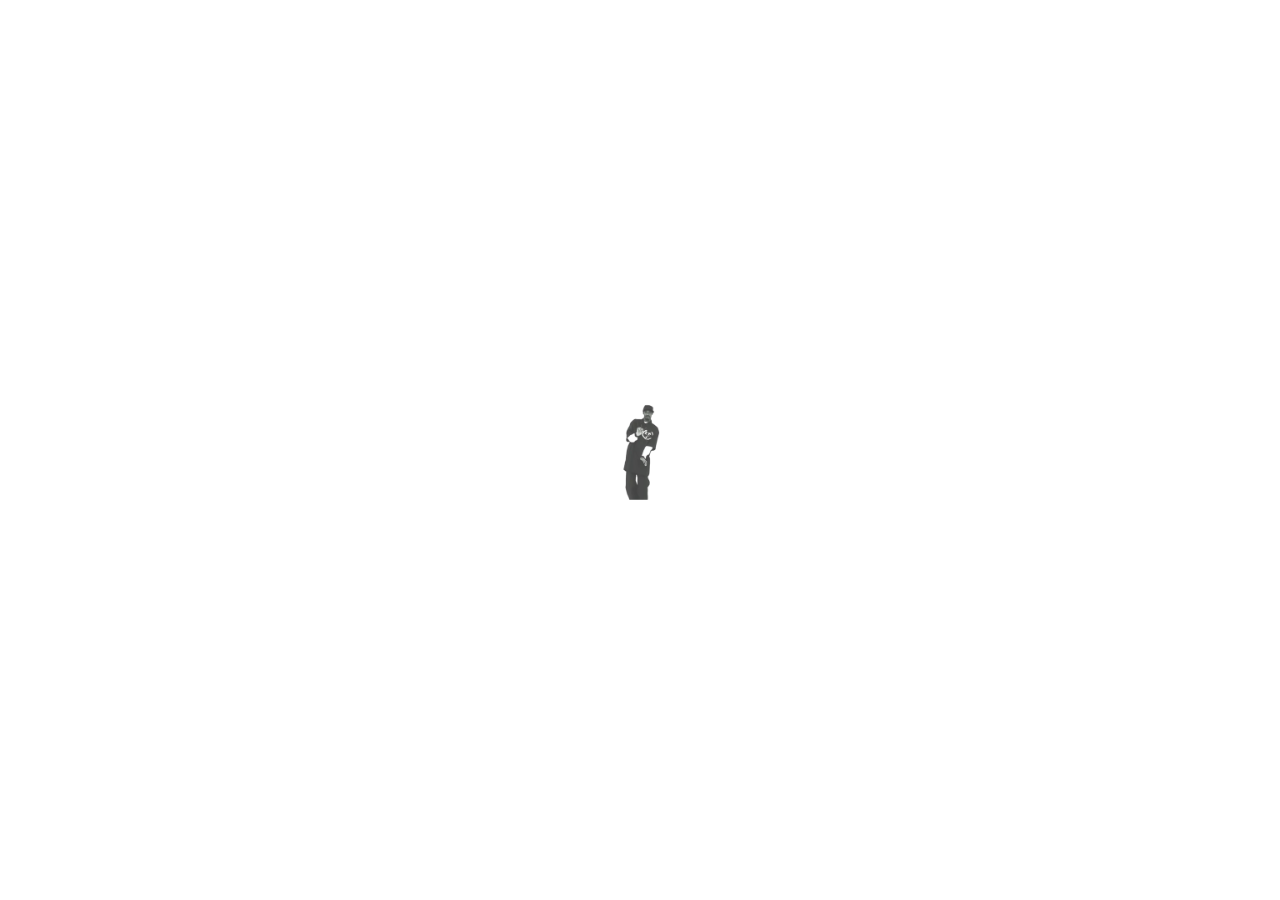
==== commit 80ead0b5: "[ADD] Big new update of content WIP continue!" ====
--- a/public/pages/acerca.html
+++ b/public/pages/acerca.html
@@ -6,24 +6,26 @@
     <meta name="viewport" content="width=device-width, initial-scale=1.0">
     <link rel="stylesheet" href="../CSS/global/entrypoint.css">
     <link rel="stylesheet" href="../CSS/global/index.css">
-    <link rel="stylesheet" href="../../external/bootstrap-lib/css/bootstrap.min.css">
     <link rel="stylesheet" href="../../external/icons/css/line-awesome.min.css">
-    <title>Example Test</title>
+    <title>Inflow - Las infusiones que te hacen fluir</title>
 </head>
 <body>
     <div id="loader" role="status">
         <img src="../../external/BrightPaltryAntbear.webp" height="100" width="100" alt="smoke, infusion, relax">
     </div>
     <div id="main-wrapper">
-        <h1 id="main-title">Las infusiones que te hacen fluir</h1>
+        <h1 id="main-body-title">Las infusiones que te hacen fluir</h1>
         <header>
             <nav id="navbar">
                 <ul>
                     <li>
+                        <a id="house-return" href="/"><i class="las la-home la-2x"></i></a>
+                    </li>
+                    <li>
                         <a class="redireccionable-element" href="./infusiones.html">Infusiones 🧉</a>
                     </li>
                     <li>
-                        <a class="redireccionable-element" href="./especiales.html">Infusiones especiales 🌍</a>
+                        <a class="redireccionable-element" href="./especiales.html">Infusiones de la locura 🍁</a>
                     </li>
                     <li>
                         <a class="redireccionable-element" href="./especialidades-de-la-casa.html">Especialidades de la casa 🏪</a>
@@ -32,21 +34,22 @@
                         <a class="redireccionable-element" href="./especias.html">Especias por aparte 🌿</a>
                     </li>
                     <li>
-                        <a class="redireccionable-element" href="./pages/acerca.html">Acerca de nosotros 📮</a>
+                        <a class="redireccionable-element" href="./acerca.html">Acerca de nosotros 📮</a>
                     </li>
-                    <li id="shopping-list-element">
-                        <a href="./pages/shopping.html">
+                    <li>
+                        <a href="./shopping.html">
                             <i id="shopping-bag" class="las la-shopping-bag la-2x"></i>
+                            <div id="counter-products-container">
+                                <span id="counter">0</span>
+                            </div>
                         </a>
-                        <div id="counter-products-container">
-                            <span id="counter">0</span>
-                        </div>
                     </li>
                 </ul>
             </nav>
         </header>
         <main>
-            
+
+        </main>
         <footer>
             <nav>
                 <h4>Redes Sociales</h4>
--- a/public/CSS/global/entrypoint.css
+++ b/public/CSS/global/entrypoint.css
@@ -1,6 +1,5 @@
 * {
-    margin: 0;
-    padding: 0;
+    font-family: Arial, Helvetica, sans-serif;
 }
 
 #main-wrapper {
--- a/public/CSS/global/index.css
+++ b/public/CSS/global/index.css
@@ -1,11 +1,15 @@
+body {
+    width: max-content;
+    margin: auto;
+}
+
 /* Margen a main-wrapper */
 #main-wrapper {
     margin-top: 20px;
     margin-bottom: 20px;
 }
-
 /* titulo principal pagina */
-#main-title {
+#main-body-title {
     text-align: center;
 }
 
@@ -47,8 +51,20 @@
     margin-left: 50px;
 }
 
-#shopping-list-element {
-    position: absolute;
+#navbar > ul > li:last-child {
+    position: relative;
+    height: 35px;
+    top: 25px;
+}
+
+#navbar > ul > li:last-child > a {
+    display: inline-block;
+    text-decoration: none;
+    height: 35px;
+}
+
+#house-return {
+    color: black;
 }
 
 #shopping-bag {
@@ -59,8 +75,8 @@
     position: relative;
     background-color: red;
     border-radius: 50%;
-    width: 20px;
-    height: 20px;
+    width: 25px;
+    height: 25px;
     bottom: 15px;
     left: 15px;
 }
@@ -68,10 +84,36 @@
 #counter {
     position: relative;
     color: white;
-    font-size: 15px;
+    font-size: 19px;
     font-weight: bolder;
-    left: 5px;
-    bottom: 3px;
+    left: 7px;
+    top: 2px;
 }
 
-/* Estilizando main */+#border {
+    width: max-content;
+    height: 3px;
+    color: grey;
+}
+
+footer {
+    color: white;
+}
+
+@media only screen and (max-width: 1366px) {
+    .redireccionable-element {
+        text-decoration: none;
+        color: black;
+        padding: 5px;
+        font-size: 15px;
+    }
+
+    .redireccionable-element {
+        font-size: 14px;
+        font-weight: 540;
+    }
+
+    #navbar > ul > li + li {
+        margin-left: 40px;
+    }
+}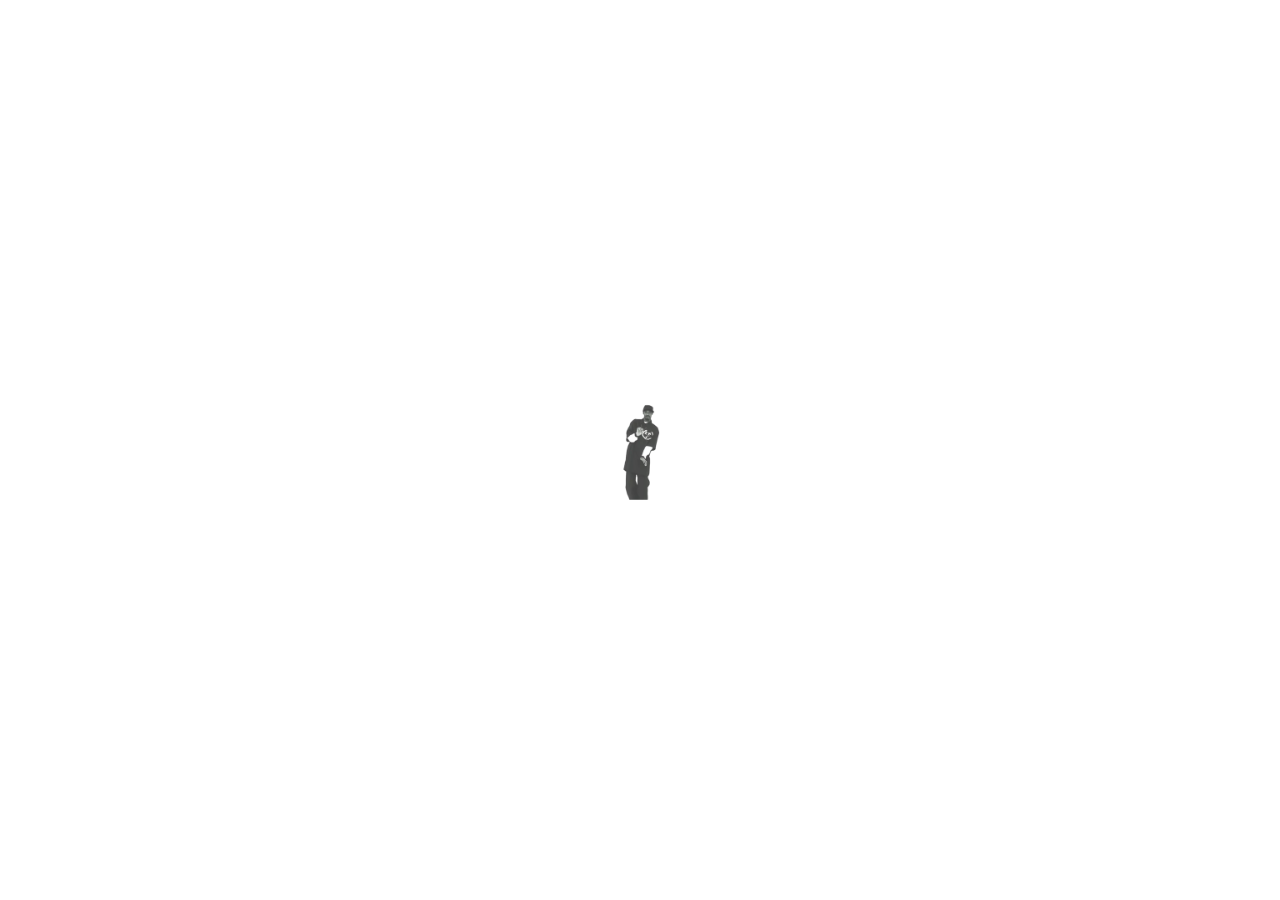
==== commit cc40e5ca: "[ADD] Second commit OMEGALUL" ====
--- a/public/pages/acerca.html
+++ b/public/pages/acerca.html
@@ -6,7 +6,9 @@
     <meta name="viewport" content="width=device-width, initial-scale=1.0">
     <link rel="stylesheet" href="../CSS/global/entrypoint.css">
     <link rel="stylesheet" href="../CSS/global/index.css">
+    <link rel="stylesheet" href="../CSS/acerca.css">
     <link rel="stylesheet" href="../../external/icons/css/line-awesome.min.css">
+    <link rel="stylesheet" href="../../external/toruskit.blobz/blobz.min.css">
     <title>Inflow - Las infusiones que te hacen fluir</title>
 </head>
 <body>
@@ -18,54 +20,92 @@
         <header>
             <nav id="navbar">
                 <ul>
-                    <li>
-                        <a id="house-return" href="/"><i class="las la-home la-2x"></i></a>
+                    <li id="house-return">
+                        <a href="../../index.html">
+                            <i class="las la-home la-2x icon"></i>
+                        </a>
                     </li>
-                    <li>
+                    <!-- <li>
                         <a class="redireccionable-element" href="./infusiones.html">Infusiones 🧉</a>
-                    </li>
+                    </li> -->
                     <li>
                         <a class="redireccionable-element" href="./especiales.html">Infusiones de la locura 🍁</a>
                     </li>
-                    <li>
+                    <!-- <li>
                         <a class="redireccionable-element" href="./especialidades-de-la-casa.html">Especialidades de la casa 🏪</a>
                     </li>
                     <li>
-                        <a class="redireccionable-element" href="./especias.html">Especias por aparte 🌿</a>
+                        <a class="redireccionable-element" href="./especias.html">Especias por aparte 🌿</a> -->
                     </li>
                     <li>
                         <a class="redireccionable-element" href="./acerca.html">Acerca de nosotros 📮</a>
                     </li>
-                    <li>
+                    <li id="shopping-list-element">
                         <a href="./shopping.html">
-                            <i id="shopping-bag" class="las la-shopping-bag la-2x"></i>
+                            <i id="shopping-bag" class="las la-shopping-bag la-2x icon"></i>
                             <div id="counter-products-container">
                                 <span id="counter">0</span>
                             </div>
+                        </a>
+                    </li>
+                    <li id="register-list-element">
+                        <a href="./login_register.html">
+                            <i class="las la-user-circle la-2x icon"></i>
                         </a>
                     </li>
                 </ul>
             </nav>
         </header>
         <main>
-
+            <h1>
+                Somos una empresa ubicada en<br/>
+                🇪🇸 España 🇪🇸
+            </h1>
+            <p>
+                Una filial de al organización HalleySoftware.<br/>
+                Nuestra historia se remonta a nuestro abuelo, alguien que vivio en sus propias carnes la posguerra civil.<br/>
+                Que con el espíritu de levantar el país empezo a vender infusiones a los 7 años.<br/>
+                Este gusto ha ido pasando hasta la generación de nuestros días (ya que le encantaba), en los que hemos decido trasladar el negocio
+                a la web, dandole nuestro propio toque.
+            </p>
         </main>
         <footer>
-            <nav>
-                <h4>Redes Sociales</h4>
-                <ul>
-                    <li>
-                        <a href=""></a>
-                    </li>
-                    <li>
-                        <a href=""></a>
-                    </li>
-                    <li>
-                        <a href=""></a>
-                    </li>
-                </ul>
-            </nav>
+            <div id="footer-content">
+                <h3>Encuentranos en nuestras redes sociales</h3>
+                <nav>
+                    <ul>
+                        <li>
+                            <i class="lab la-github la-2x"></i>
+                            <a target="_blank" href="https://github.com/Raxabi">
+                                GitHub
+                            </a>
+                        </li>
+                        <li>
+                            <i class="lab la-twitter la-2x"></i>
+                            <a target="_blank" href="https://twitter.com/HalleySoftware">
+                                Twitter
+                            </a>
+                        </li>
+                    </ul>
+                </nav>
+            </div>
         </footer>
+        <h1 id="author">
+            Programmed, designed and wrote by the HalleySoftware founder - Raxabi<br/>
+            <a href="mailto: openhalleysoftware@gmail.com">
+                &lt;openhalleysoftware@gmail.com&gt;
+            </a>
+        </h1>
+        <div id="fblob" class="tk-blob" style="--fill: #28a745; --amount: 1">
+            <svg xmlns="http://www.w3.org/2000/svg" viewBox="0 0 317.5 353.7">
+              <path d="M291.8 55.3c30.4 39.9 30.7 102 17 160.4-13.8 58.3-41.6 112.9-84 130.9s-99.3-.6-137-30C50.2 287.1 32 246.9 17 200.5 2.1 154.1-9.6 101.4 11.5 63.6 32.6 25.8 86.6 2.8 143.8.2c57.2-2.6 117.6 15.2 148 55.1z"></path>
+            </svg>
+        </div>
+        <div id="sblob" class="tk-blob" style="--fill: #28a745; --amount: 1">
+            <svg xmlns="http://www.w3.org/2000/svg" viewBox="0 0 317.5 353.7">
+              <path d="M291.8 55.3c30.4 39.9 30.7 102 17 160.4-13.8 58.3-41.6 112.9-84 130.9s-99.3-.6-137-30C50.2 287.1 32 246.9 17 200.5 2.1 154.1-9.6 101.4 11.5 63.6 32.6 25.8 86.6 2.8 143.8.2c57.2-2.6 117.6 15.2 148 55.1z"></path>
+            </svg>
+        </div>
     </div>
     <!-- Libraries -->
     <script defer src="../../external/jquery-3.6.1.min.js"></script>
--- a/public/CSS/global/entrypoint.css
+++ b/public/CSS/global/entrypoint.css
@@ -1,5 +1,7 @@
 * {
     font-family: Arial, Helvetica, sans-serif;
+    margin: 0;
+    padding: 0;
 }
 
 #main-wrapper {
--- a/public/CSS/global/index.css
+++ b/public/CSS/global/index.css
@@ -6,8 +6,32 @@
 /* Margen a main-wrapper */
 #main-wrapper {
     margin-top: 20px;
-    margin-bottom: 20px;
-}
+}
+
+#fblob {
+    position: absolute;
+    height: 150px;
+    width: 150px;
+    top: 4%;
+    left: 92%;
+    margin-top: -50px;
+    margin-left: -50px;
+    z-index: -1;
+    filter: blur(1rem);
+}
+
+#sblob {
+    position: absolute;
+    height: 150px;
+    width: 150px;
+    top: 80%;
+    left: -1%;
+    margin-top: -50px;
+    margin-left: -50px;
+    z-index: -1;
+    filter: blur(1rem);
+}
+
 /* titulo principal pagina */
 #main-body-title {
     text-align: center;
@@ -16,6 +40,7 @@
 /* Estilos para la lista en general */
 #navbar {
     margin-top: 20px;
+    z-index: 1;
 }
 
 /* Clase para anchors */
@@ -51,23 +76,29 @@
     margin-left: 50px;
 }
 
-#navbar > ul > li:last-child {
+#navbar > ul > #shopping-list-element {
     position: relative;
     height: 35px;
     top: 25px;
 }
 
-#navbar > ul > li:last-child > a {
+#navbar > ul > #shopping-list-element > a {
     display: inline-block;
     text-decoration: none;
     height: 35px;
 }
 
+#register-list-element {
+    position: relative;
+    top: 7px;
+}
+
 #house-return {
-    color: black;
-}
-
-#shopping-bag {
+    position: relative;
+    top: 5px;
+}
+
+.icon {
     color: black;
 }
 
@@ -96,15 +127,142 @@
     color: grey;
 }
 
+/* Estilos de productos */
+
+#main-index-title {
+    margin-top: 30px;
+}
+
+#recommended-products {
+    margin: auto;
+    margin-top: 70px;
+    margin-bottom: 70px;
+    display: grid;
+    column-gap: 15rem;
+    grid-template-columns: auto auto auto;
+    width: max-content;
+}
+
+.product {
+    width: 280px;
+    height: 370px;
+    padding: 40px;
+    transition: transform .2s;
+}
+
+.product:hover {
+    outline: solid 5px green;
+    border-radius: 10px;
+    transform: scale(1.2);
+}
+
+.internal-product-content {
+    position: absolute;
+    height: inherit;
+    width: inherit;
+    margin: auto;
+}
+
+.internal-product-content > img {
+    display: block;
+    margin: auto;
+    height: 200px;
+    width: 210px;
+    filter: grayscale(50%);
+}
+
+.internal-product-content > img:nth-child(3) {
+    height: 1000px;
+}
+
+.product:hover > .internal-product-content > img {
+    filter: grayscale(0%);
+}
+
+.product-info {
+    position: relative;
+    top: 15%;
+}
+
+.product-title {
+    width: max-content;
+    height: 5%;
+    position: relative;
+    display: block;
+    margin-right: auto;
+    font-weight: bolder;
+    font-size: 18px;
+    top: 50%;
+    text-align: left;
+}
+
+.product-price-button {
+    display: block;
+    width: max-content;
+    margin-top: 5%;
+    margin-right: auto;
+    border: none;
+    cursor: pointer;
+    font-weight: bolder;
+    font-size: 20px;
+    background-color: #28a745;
+    padding: 10px;
+    border-radius: 10px;
+    color: white;
+}
+
+.product-price-button:hover {
+    background-color: #208036;
+}
+
 footer {
-    color: white;
+    padding: 50px;
+    margin: auto;
+    width: max-content;
+}
+
+footer > #footer-content > h3 {
+    color: black;
+    text-decoration: underline;
+}
+
+footer > #footer-content > nav > ul {
+    list-style-type: square;
+    color: black;
+    margin-left: 50px;
+    width: max-content;
+}
+
+footer > #footer-content > nav > ul > li > a {
+    color: black;
+    font-weight: bolder;
+    text-decoration: none;
+}
+
+footer > #footer-content > nav > ul > li > a:hover {
+    text-decoration: underline;
+    text-underline-offset: 3px;
+}
+
+footer > #footer-content > nav > ul > li > i {
+    position: relative;
+    margin-left: 10px;
+    top: 5px;
+}
+
+#author {
+    width: auto;
+    text-align: center;
+    margin: auto;
+    margin-bottom: 20px;
+}
+
+#author > a {
+    color: #0066cc;
 }
 
 @media only screen and (max-width: 1366px) {
     .redireccionable-element {
-        text-decoration: none;
-        color: black;
-        padding: 5px;
         font-size: 15px;
     }
 
@@ -116,4 +274,40 @@
     #navbar > ul > li + li {
         margin-left: 40px;
     }
+
+    #fblob {
+        top: 70%;
+        left: -1%;
+    }
+    
+    #sblob {
+        top: 1%;
+        left: 89%;
+    }
+
+    #recommended-products {
+        column-gap: 5rem;
+    }
+
+    .product {
+        width: 210px;
+        height: 230px;
+    }
+
+    .internal-product-content > img {
+        height: 90px;
+        width: 100px;
+    }
+
+    .icon {
+        font-size: 28px;
+    }
+
+    .product-price-button {
+        font-size: 20px;
+    }
+
+    #cannabis-mate {
+        width: 230px;
+    }
 }--- a/public/CSS/acerca.css
+++ b/public/CSS/acerca.css
@@ -0,0 +1,19 @@
+main {
+    margin-top: 200px;
+    margin-bottom: 200px;
+    margin-left: auto;
+    margin-right: auto;
+    text-align: center;
+    width: max-content;
+}
+
+main > p {
+    margin-top: 50px;
+    font-size: 19px;
+    max-width: 800px;
+    margin-left: auto;
+    margin-right: auto;
+    text-align: justify;
+    text-justify: inter-word;
+    line-height: 1.6;
+}--- a/external/toruskit.blobz/blobz.min.css
+++ b/external/toruskit.blobz/blobz.min.css
@@ -0,0 +1 @@
+.tk-blob{animation:blob-turn var(--time, 30s) linear infinite;fill:var(--fill, #7600f8);position:relative;transform-origin:center}.tk-blob svg{animation:blob-skew calc( var(--time, 30s) * 0.5 ) linear 0s infinite;transform-origin:center}.tk-blob svg path{animation:blob-scale calc( var(--time, 30s) * 0.5 ) ease-in-out 0s infinite;transform-origin:center}@keyframes blob-turn{0%{transform:rotate(0deg)}100%{transform:rotate(360deg)}}@keyframes blob-skew{0%{transform:skewY(0deg)}13%{transform:skewY( calc( (1.8deg) * var(--amount, 2)) )}18%{transform:skewY( calc( (2.2deg) * var(--amount, 2)) )}24%{transform:skewY( calc( (2.48deg) * var(--amount, 2)) )}25%{transform:skewY( calc( (2.5deg) * var(--amount, 2)) )}26%{transform:skewY( calc( (2.48deg) * var(--amount, 2)) )}32%{transform:skewY( calc( (2.2deg) * var(--amount, 2)) )}37%{transform:skewY( calc( (1.8deg) * var(--amount, 2)) )}50%{transform:skewY(0deg)}63%{transform:skewY( calc( (-1.8deg) * var(--amount, 2)) )}68%{transform:skewY( calc( (-2.2deg) * var(--amount, 2)) )}74%{transform:skewY( calc( (-2.48deg) * var(--amount, 2)) )}75%{transform:skewY( calc( (-2.5deg) * var(--amount, 2)) )}76%{transform:skewY( calc( (-2.48deg) * var(--amount, 2)) )}82%{transform:skewY( calc( (-2.2deg) * var(--amount, 2)) )}87%{transform:skewY( calc( (-1.8deg) * var(--amount, 2)) )}100%{transform:skewY(0deg)}}@keyframes blob-scale{0%{transform:scaleX(.9) scaleY(1)}25%{transform:scaleX(.9) scaleY(.9)}50%{transform:scaleX(1) scaleY(.9)}75%{transform:scaleX(.9) scaleY(.9)}100%{transform:scaleX(.9) scaleY(1)}}